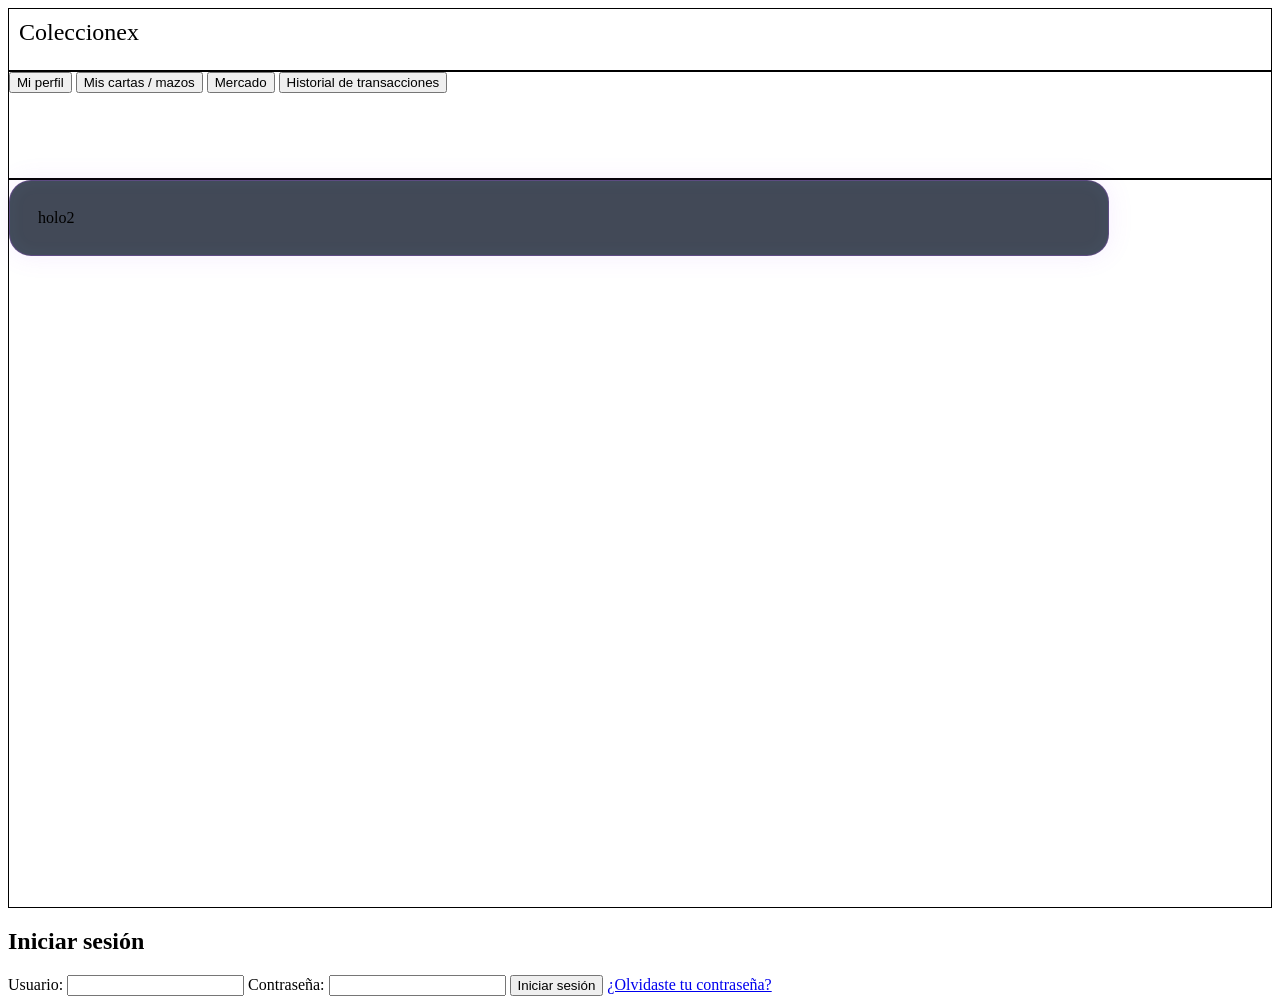
==== index.html @ 81f4fc61 "imagen xd" ====
<!DOCTYPE html>
<html lang="en">
<head>
    <meta charset="UTF-8">
    <meta name="viewport" content="width=device-width, initial-scale=1.0">
    <title>Coleccionex</title>
    <link rel="stylesheet" href="css/Estilos.css">
    
</head>
<body>
    <div id="contenedor-padre">
        <div id="encabezado">Coleccionex</div>
        <div id="panel-menu">
            <nav class="menu">

                    <button class="nav-btn" data-target="perfil"> Mi perfil  
                    </button>

                
                    <button class="nav-btn" data-target="cartas"> Mis cartas / mazos 
                    </button>
               
                    <button class="nav-btn" data-target="mercado"> Mercado
                    </button>

                
                    <button class="nav-btn" data-target="historial-transacciones"> Historial de transacciones  
                    </button>
             
                

            </nav>
           
                
        </div>
        <div id="cuerpo">
            <section id="perfil" class="seccion">
                hola
                </section>

                <section id="cartas" class="seccion"> 
                holo 1
                </section>

                <section id="mercado" class="seccion activa">
                    holo2
                </section>

                <section id="historial-transacciones" class="seccion">
                    holo3
                </section>
        </div>
    
    </div>
    <div id="overlay">
<div class="login">
    <h2>Iniciar sesión</h2>
    <form action="#">
        <label for="usuario">Usuario:</label>
        <input type="text" id="usuario" name="usuario" required>
        <label for="contrasena">Contraseña:</label>
        <input type="password" id="contrasena" name="contrasena" required>
        <button type="submit">Iniciar sesión</button>
        <a href="#" id="cerrar-overlay">¿Olvidaste tu contraseña?</a>
    </form>
</div>
    </div>

    <script src="java/funciones.js"></script>
</body>
</html>
---- css/Estilos.css ----
:root {

    --libre: flex;

}
*{
    box-sizing: border-box;
}


#contenedor-padre{
    display: var(--libre);
    flex-direction: column;
    height: 100vh;
    width: 100%

}

#encabezado{
    flex-wrap: wrap;
    width: 100%;
    border:1px solid;
    height: 7%;
    padding: 10px;
    font-size:x-large;
}
#panel-menu{
    
    border: 1px solid;
    height: 12%;
    width: 100%;
}
#cuerpo{
    border: 1px solid;
    height: 81%;
    width: 100%;
}

.seccion {
    display: none;
    position: relative;
    z-index: 1;
    max-width: 1100px;
    padding: 28px;
    border-radius: 22px;
    background: rgba(13,22,40,.78);
    border: 1px solid rgba(168,85,247,.28);
    box-shadow:
        0 0 26px rgba(168,85,247,.10),
        inset 0 0 18px rgba(122,215,255,.05);
    animation: fade .25s ease;
}

.seccion.activa {
    display: block;
}
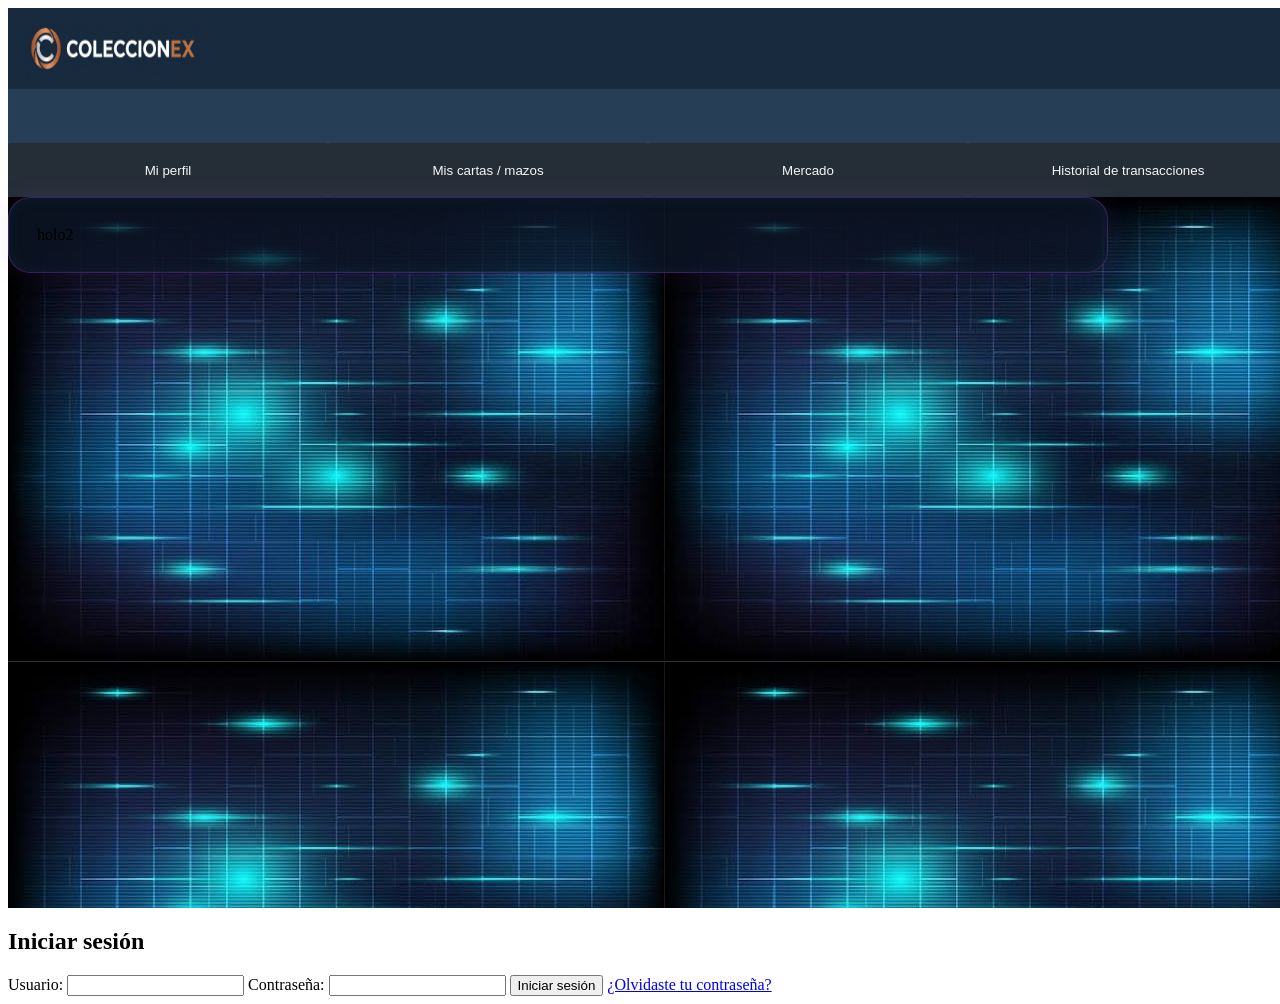
==== commit cc79e0d9: "Cambios en diseño CSS, tamaño y etc." ====
--- a/index.html
+++ b/index.html
@@ -9,7 +9,9 @@
 </head>
 <body>
     <div id="contenedor-padre">
-        <div id="encabezado">Coleccionex</div>
+        <div id="encabezado">
+            <img src="imagenes/imagen_logo.jpg">
+        </div>
         <div id="panel-menu">
             <nav class="menu">
 
--- a/css/Estilos.css
+++ b/css/Estilos.css
@@ -12,28 +12,38 @@
     display: var(--libre);
     flex-direction: column;
     height: 100vh;
-    width: 100%
+    width: 100vw;
+    
 
 }
 
 #encabezado{
     flex-wrap: wrap;
     width: 100%;
-    border:1px solid;
-    height: 7%;
+   
+    height: 9%;
     padding: 10px;
     font-size:x-large;
+    background-color: rgb(24,42,62);
+}
+#encabezado img {
+    width: 15%;
+    height: 100%;
 }
 #panel-menu{
     
-    border: 1px solid;
+    
     height: 12%;
     width: 100%;
+    background-color: rgb(38, 62, 86);
+    justify-content: flex-end;
+
 }
 #cuerpo{
-    border: 1px solid;
-    height: 81%;
+    
+    height: 79%;
     width: 100%;
+    background-image: url(../imagenes/imagen-fondo-seccionCUERPO.jpg);
 }
 
 .seccion {
@@ -53,4 +63,18 @@
 
 .seccion.activa {
     display: block;
+}
+.menu{
+    display: flex;
+    align-items: flex-end;
+    height: 100%;
+}
+.nav-btn{
+    background-color: rgb(37, 46, 55);
+    border: 1px;
+    border-radius: 2.5px;
+    width: 100%;
+    height: 50%;
+    color: whitesmoke;
+    
 }
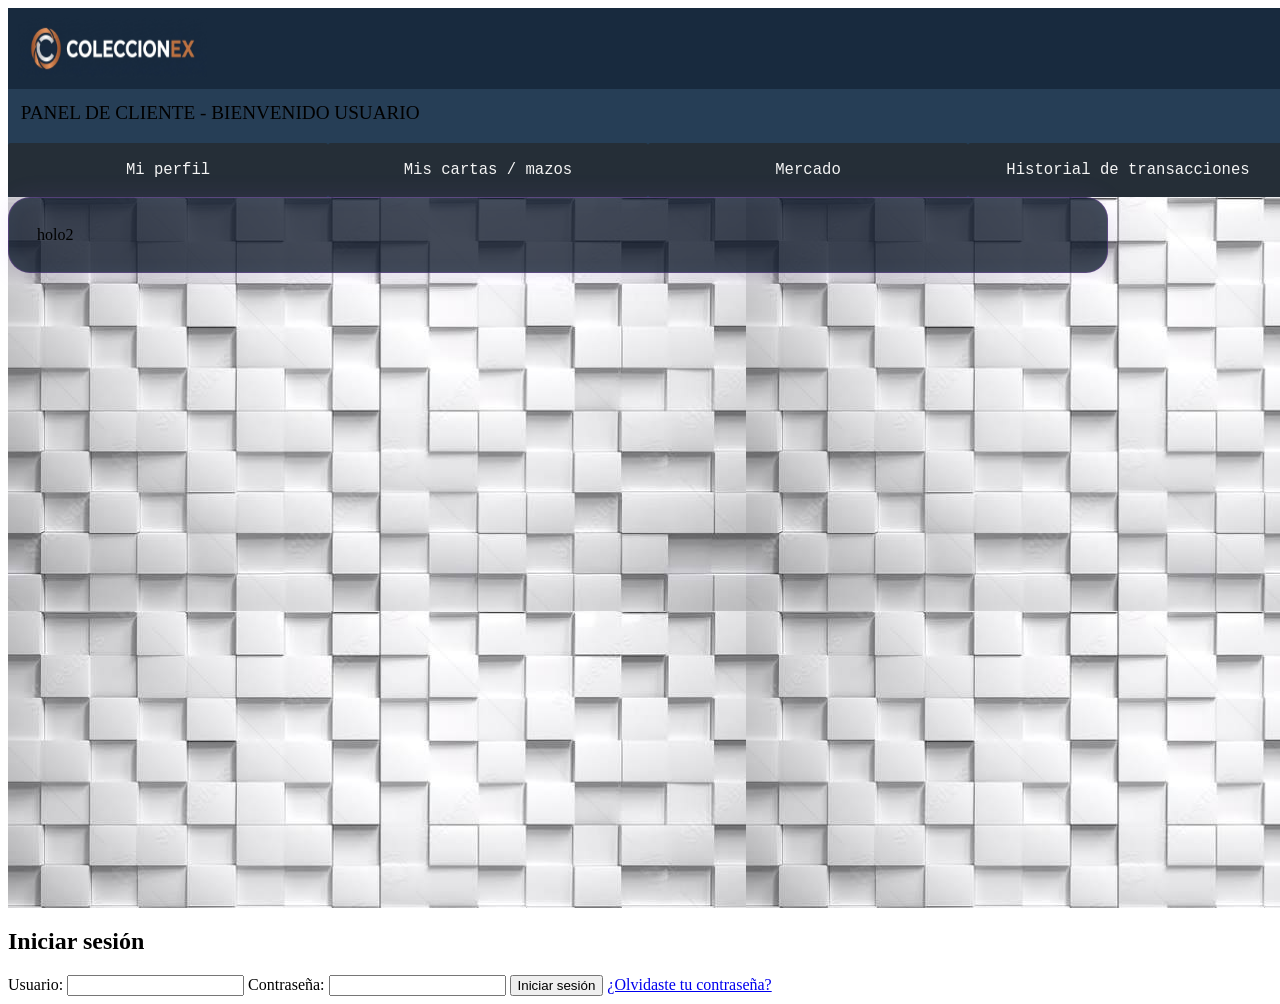
==== commit 7b401eee: "Cambios CSS, correccion de botones, fuente, tamaños" ====
--- a/index.html
+++ b/index.html
@@ -13,7 +13,10 @@
             <img src="imagenes/imagen_logo.jpg">
         </div>
         <div id="panel-menu">
-            <nav class="menu">
+            <div id="texto-panel">
+                PANEL DE CLIENTE - BIENVENIDO USUARIO
+            </div>
+            <nav id="menu">
 
                     <button class="nav-btn" data-target="perfil"> Mi perfil  
                     </button>
--- a/css/Estilos.css
+++ b/css/Estilos.css
@@ -36,14 +36,14 @@
     height: 12%;
     width: 100%;
     background-color: rgb(38, 62, 86);
-    justify-content: flex-end;
+  
 
 }
 #cuerpo{
     
     height: 79%;
     width: 100%;
-    background-image: url(../imagenes/imagen-fondo-seccionCUERPO.jpg);
+    background-image: url(../imagenes/imagen-fondo-seccionCUERPO2.jpg);
 }
 
 .seccion {
@@ -64,17 +64,35 @@
 .seccion.activa {
     display: block;
 }
-.menu{
+#menu{
     display: flex;
     align-items: flex-end;
-    height: 100%;
+    height: 50%;
 }
 .nav-btn{
     background-color: rgb(37, 46, 55);
     border: 1px;
     border-radius: 2.5px;
-    width: 100%;
+    width: 25%;
+    height: 100%;
+    color: whitesmoke;
+    font-size: larger;
+    font-family:monospace;
+    
+}
+.nav-btn:hover{
+  color: orange;
+  text-shadow: 50px 50px 50px orange;
+  transition: all 0.3s ease;
+}
+.nav-btn:focus{
+  color: orange;
+  text-shadow: 0 0 50px orange;
+  transition: all 0.3s ease;
+}
+
+#texto-panel{
     height: 50%;
-    color: whitesmoke;
-    
-}+    font-size:larger;
+    padding: 1%;
+}
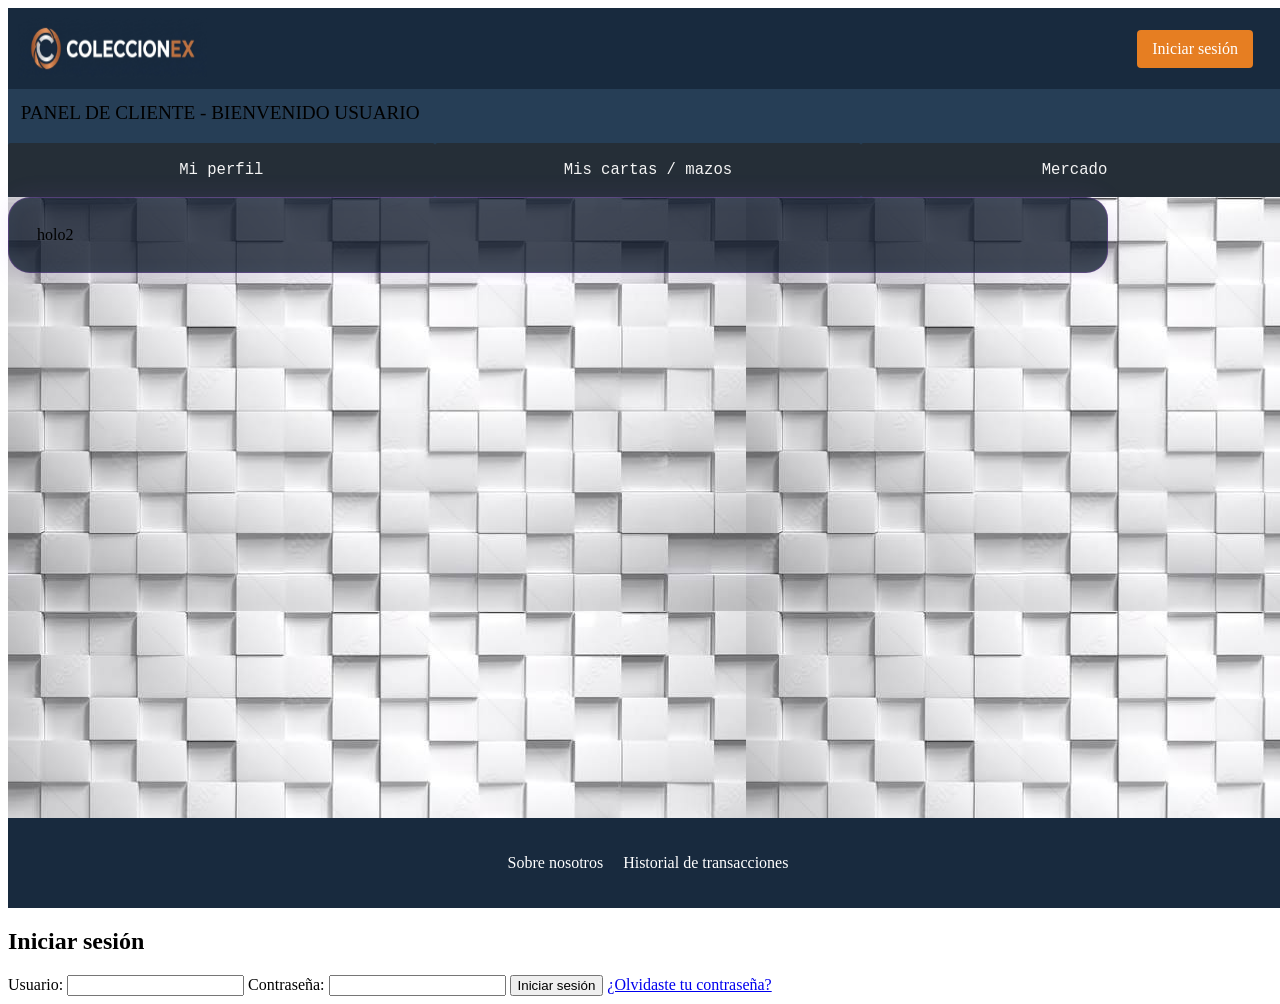
==== commit d32d4c1b: "4 paginas realizadas" ====
--- a/index.html
+++ b/index.html
@@ -1,5 +1,5 @@
 <!DOCTYPE html>
-<html lang="en">
+<html lang="es">
 <head>
     <meta charset="UTF-8">
     <meta name="viewport" content="width=device-width, initial-scale=1.0">
@@ -11,6 +11,7 @@
     <div id="contenedor-padre">
         <div id="encabezado">
             <img src="imagenes/imagen_logo.jpg">
+            <a class="acceso-usuario" href="paginas/sesion.html">Iniciar sesión</a>
         </div>
         <div id="panel-menu">
             <div id="texto-panel">
@@ -29,11 +30,6 @@
                     </button>
 
                 
-                    <button class="nav-btn" data-target="historial-transacciones"> Historial de transacciones  
-                    </button>
-             
-                
-
             </nav>
            
                 
@@ -51,11 +47,11 @@
                     holo2
                 </section>
 
-                <section id="historial-transacciones" class="seccion">
-                    holo3
-                </section>
         </div>
-    
+        <footer id="pie">
+            <a href="paginas/sobre-nosotros.html">Sobre nosotros</a>
+            <a href="paginas/historial.html">Historial de transacciones</a>
+        </footer>
     </div>
     <div id="overlay">
 <div class="login">
--- a/css/Estilos.css
+++ b/css/Estilos.css
@@ -18,6 +18,9 @@
 }
 
 #encabezado{
+    display: flex;
+    align-items: center;
+    justify-content: space-between;
     flex-wrap: wrap;
     width: 100%;
    
@@ -30,6 +33,18 @@
     width: 15%;
     height: 100%;
 }
+.acceso-usuario {
+    margin-right: 25px;
+    padding: 10px 15px;
+    border-radius: 4px;
+    background-color: rgb(230, 126, 34);
+    color: white;
+    text-decoration: none;
+    font-size: medium;
+}
+.acceso-usuario:hover {
+    background-color: rgb(194, 92, 18);
+}
 #panel-menu{
     
     
@@ -41,9 +56,27 @@
 }
 #cuerpo{
     
-    height: 79%;
+    height: 69%;
     width: 100%;
     background-image: url(../imagenes/imagen-fondo-seccionCUERPO2.jpg);
+}
+
+#pie {
+    display: flex;
+    justify-content: center;
+    align-items: center;
+    height: 10%;
+    background-color: rgb(24, 42, 62);
+}
+
+#pie a {
+    margin: 0 10px;
+    color: white;
+    text-decoration: none;
+}
+
+#pie a:hover {
+    color: orange;
 }
 
 .seccion {
@@ -73,7 +106,7 @@
     background-color: rgb(37, 46, 55);
     border: 1px;
     border-radius: 2.5px;
-    width: 25%;
+    width: 33.33%;
     height: 100%;
     color: whitesmoke;
     font-size: larger;
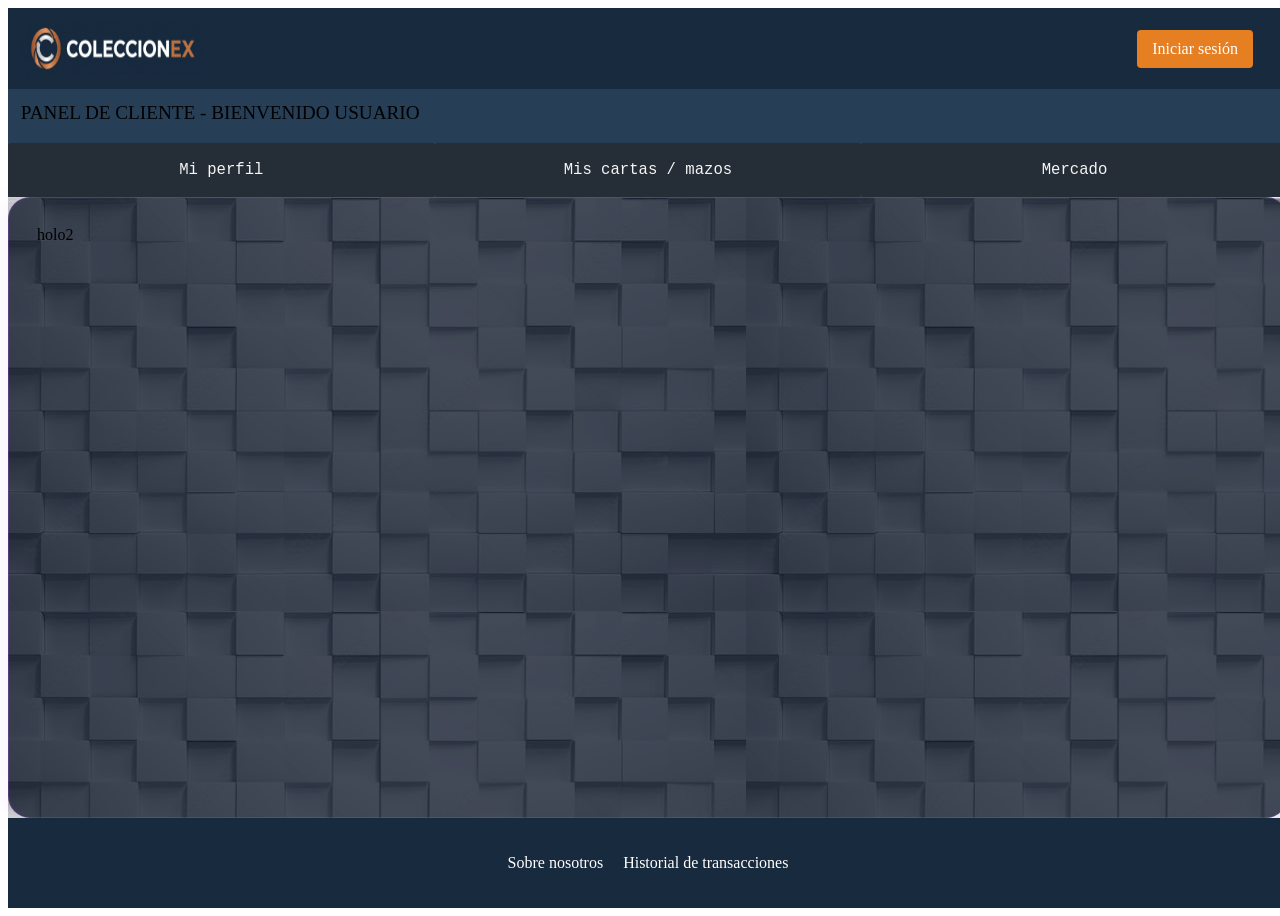
==== commit 03a11644: "Correcciones del ancho y alto de la seccion cuerpo" ====
--- a/index.html
+++ b/index.html
@@ -40,7 +40,24 @@
                 </section>
 
                 <section id="cartas" class="seccion"> 
-                holo 1
+                    <div id="estilos-cartas">
+                        <div id="mazos"><!-- 1 lateral izquierda, ocupa todo el largo del cuerpo pero menos de la mitad del ancho del cuerpo-->
+                            <div id="texto-titulo">MIS MAZOS</div>
+                            <div class="coleccion-mazos">
+                                <img src="../imagenes/Imagen coleccion cartas ejemplo.png">Mazo principal - Blue-Eyes
+                                
+                            </div>
+                        </div> 
+                        <div id="detalles-mazo">
+                            hola
+                        </div>
+                        <div id="historial-cartas">
+                            hi
+                        </div>
+                        <div id="cartas-sin-mazo">
+                            hello
+                        </div>
+                    </div>
                 </section>
 
                 <section id="mercado" class="seccion activa">
@@ -53,20 +70,9 @@
             <a href="paginas/historial.html">Historial de transacciones</a>
         </footer>
     </div>
-    <div id="overlay">
-<div class="login">
-    <h2>Iniciar sesión</h2>
-    <form action="#">
-        <label for="usuario">Usuario:</label>
-        <input type="text" id="usuario" name="usuario" required>
-        <label for="contrasena">Contraseña:</label>
-        <input type="password" id="contrasena" name="contrasena" required>
-        <button type="submit">Iniciar sesión</button>
-        <a href="#" id="cerrar-overlay">¿Olvidaste tu contraseña?</a>
-    </form>
-</div>
-    </div>
+   
 
     <script src="java/funciones.js"></script>
 </body>
-</html>+</html>
+ 
--- a/css/Estilos.css
+++ b/css/Estilos.css
@@ -17,7 +17,7 @@
 
 }
 
-#encabezado{
+#encabezado{ /* SUB DIV hijo 1*/
     display: flex;
     align-items: center;
     justify-content: space-between;
@@ -45,7 +45,7 @@
 .acceso-usuario:hover {
     background-color: rgb(194, 92, 18);
 }
-#panel-menu{
+#panel-menu{/* SUB DIV hijo 2*/ 
     
     
     height: 12%;
@@ -54,7 +54,7 @@
   
 
 }
-#cuerpo{
+#cuerpo{ /* SUB DIV hijo 3*/
     
     height: 69%;
     width: 100%;
@@ -81,17 +81,15 @@
 
 .seccion {
     display: none;
-    position: relative;
-    z-index: 1;
-    max-width: 1100px;
     padding: 28px;
     border-radius: 22px;
     background: rgba(13,22,40,.78);
     border: 1px solid rgba(168,85,247,.28);
     box-shadow:
-        0 0 26px rgba(168,85,247,.10),
-        inset 0 0 18px rgba(122,215,255,.05);
+        0 0 26px rgba(168,85,247,.10);
     animation: fade .25s ease;
+    width: 100%;
+    height: 100%;
 }
 
 .seccion.activa {
@@ -111,17 +109,34 @@
     color: whitesmoke;
     font-size: larger;
     font-family:monospace;
+    position:relative;
+    transition: all 0.3s ease;
     
 }
 .nav-btn:hover{
   color: orange;
-  text-shadow: 50px 50px 50px orange;
-  transition: all 0.3s ease;
+  text-shadow: 0 0 10px orange;
+ 
 }
 .nav-btn:focus{
   color: orange;
-  text-shadow: 0 0 50px orange;
-  transition: all 0.3s ease;
+  text-shadow: 0 0 10px orange;
+  
+}
+.nav-btn::after {
+    content: "";                  /* crea la línea */
+    position: absolute;           /* permite posicionarla */
+    bottom: 0;                    /* la pone abajo */
+    left: 50%;                    /* empieza en el centro */
+    width: 0;                     /* empieza sin ancho */
+    height: 5px;                  /* grosor */
+    background-color: orange;     /* color */
+    transition: all 0.3s ease;    /* hace suave el cambio */
+}
+
+.nav-btn:hover::after {
+    left: 0;
+    width: 100%;
 }
 
 #texto-panel{
@@ -129,3 +144,82 @@
     font-size:larger;
     padding: 1%;
 }
+
+
+
+/* Seccion Mis cartas / mazos CSS */
+#estilos-cartas{
+    height: 100%;
+    width: 100%;
+    display: grid;
+
+
+
+    grid-template-columns: 25% 60% 15%;
+
+    grid-template-rows: 33% 34% 33%;
+    gap: 10px;
+
+    
+
+    
+}
+#mazos{
+    border: 1px ;
+    border-radius: 5px;
+    grid-row: 1/4;  /* EL GRID, CUENTA LAS LINEAS HORIZONTALES O VERTICALES, en este caso habrian 5 lineas en total*/
+    grid-column: 1/2;
+    background-color: rgb(220, 220, 220);
+    overflow-y: auto; /* esto permite desplazamiento vertical si supera el limite de la caja que esta fija / Scroll interno*/
+    
+}
+
+#detalles-mazo{
+    border: 1px ;
+    grid-column: 2/4;
+    grid-row: 1/2;
+    background-color: rgb(220, 220, 220);
+    border-radius: 5px;
+}
+#historial-cartas{
+    border: 1px ;
+    grid-column: 2/3;
+    grid-row: 2/4;
+    background-color: rgb(220, 220, 220);
+    border-radius: 5px;
+    
+}
+#cartas-sin-mazo{
+    border: 1px ;
+    border-radius: 5px;
+    grid-column: 3/4;
+    grid-row: 2/4;
+    background-color: rgb(220, 220, 220);
+   
+  
+}
+
+.coleccion-mazos{
+    border: 1px solid;
+    border-radius: 5px;
+    margin: 3%;
+    padding: 10px;
+    text-align: center;
+
+    display: flex;
+    flex-direction: row;
+    align-items: center;
+
+}
+#texto-titulo{
+    border-bottom: 1px;
+    border-top-left-radius: 4px;
+    border-top-right-radius: 4px;
+    background-color: rgb(38, 62, 86);
+    padding: 10px;
+    color: whitesmoke;
+    font-family:monospace;
+    font-size: larger;
+}
+
+/* FIN seccion CSS Mis cartas / mazos*/
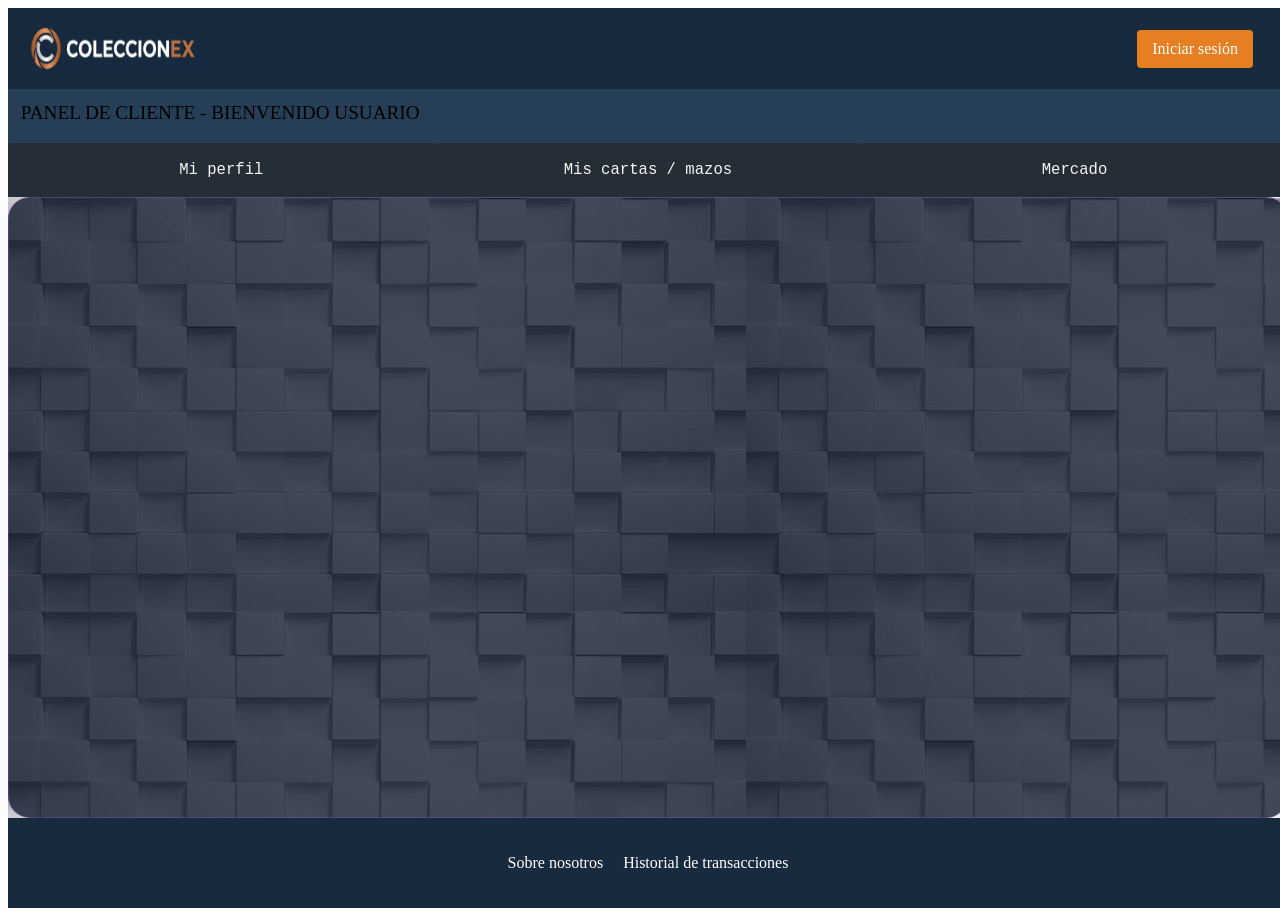
==== commit d8817ea5: "Coreccion de seccion Mis cartas / Mazos" ====
--- a/index.html
+++ b/index.html
@@ -42,26 +42,42 @@
                 <section id="cartas" class="seccion"> 
                     <div id="estilos-cartas">
                         <div id="mazos"><!-- 1 lateral izquierda, ocupa todo el largo del cuerpo pero menos de la mitad del ancho del cuerpo-->
-                            <div id="texto-titulo">MIS MAZOS</div>
+                            <div class="texto-titulo">MIS MAZOS</div>
                             <div class="coleccion-mazos">
                                 <img src="../imagenes/Imagen coleccion cartas ejemplo.png">Mazo principal - Blue-Eyes
                                 
                             </div>
+                            <div class="coleccion-mazos">
+                                <img src="../imagenes/Imagen coleccion cartas ejemplo.png">Mazo principal - Blue-Eyes
+                                
+                            </div>
+                            <div class="coleccion-mazos">
+                                <img src="../imagenes/Imagen coleccion cartas ejemplo.png">Mazo principal - Blue-Eyes
+                                
+                            </div>
+                            
                         </div> 
                         <div id="detalles-mazo">
-                            hola
+                            <div class="texto-titulo">DETALLES DEL MAZO</div>
+                            <div class="details">
+                                <img src="imagenes/imagen-seleccionando-mazo3.png"> 
+                                Selecciona un mazo para ver su contenido 
+                            </div>
+                            
                         </div>
                         <div id="historial-cartas">
-                            hi
+                            <div class="texto-titulo">TOTAL: ?/? CARTAS</div>
+                            
                         </div>
                         <div id="cartas-sin-mazo">
-                            hello
+                            <div class="texto-titulo">CARTAS SIN MAZOS</div>
+                            
                         </div>
                     </div>
                 </section>
 
                 <section id="mercado" class="seccion activa">
-                    holo2
+                    
                 </section>
 
         </div>
--- a/css/Estilos.css
+++ b/css/Estilos.css
@@ -90,6 +90,7 @@
     animation: fade .25s ease;
     width: 100%;
     height: 100%;
+    
 }
 
 .seccion.activa {
@@ -155,9 +156,8 @@
 
 
 
-    grid-template-columns: 25% 60% 15%;
-
-    grid-template-rows: 33% 34% 33%;
+    grid-template-columns: 5fr 12fr 3fr; /* se divide en 20 partes. Entonces el primer valor representa el 25%,segundo valor representa el 60% y el tercero el 15%*/ 
+    grid-template-rows: 1fr 1fr 1fr;
     gap: 10px;
 
     
@@ -169,8 +169,8 @@
     border-radius: 5px;
     grid-row: 1/4;  /* EL GRID, CUENTA LAS LINEAS HORIZONTALES O VERTICALES, en este caso habrian 5 lineas en total*/
     grid-column: 1/2;
-    background-color: rgb(220, 220, 220);
-    overflow-y: auto; /* esto permite desplazamiento vertical si supera el limite de la caja que esta fija / Scroll interno*/
+    background-color: #F3F3F3;
+    overflow-y: auto; /* esto permite desplazamiento vertical si supera el limite de la caja que esta fija / Scroll*/
     
 }
 
@@ -178,14 +178,15 @@
     border: 1px ;
     grid-column: 2/4;
     grid-row: 1/2;
-    background-color: rgb(220, 220, 220);
-    border-radius: 5px;
+    background-color: #F3F3F3;
+    border-radius: 5px;
+    
 }
 #historial-cartas{
     border: 1px ;
     grid-column: 2/3;
     grid-row: 2/4;
-    background-color: rgb(220, 220, 220);
+    background-color: #F3F3F3;
     border-radius: 5px;
     
 }
@@ -194,7 +195,7 @@
     border-radius: 5px;
     grid-column: 3/4;
     grid-row: 2/4;
-    background-color: rgb(220, 220, 220);
+    background-color: #F3F3F3;
    
   
 }
@@ -211,15 +212,21 @@
     align-items: center;
 
 }
-#texto-titulo{
+.texto-titulo{
     border-bottom: 1px;
     border-top-left-radius: 4px;
     border-top-right-radius: 4px;
     background-color: rgb(38, 62, 86);
-    padding: 10px;
+    padding: 2.5px;
     color: whitesmoke;
     font-family:monospace;
     font-size: larger;
+    text-align: center;
+}
+
+.details img{
+    width: 50px;
+    height: 50px;
 }
 
 /* FIN seccion CSS Mis cartas / mazos*/
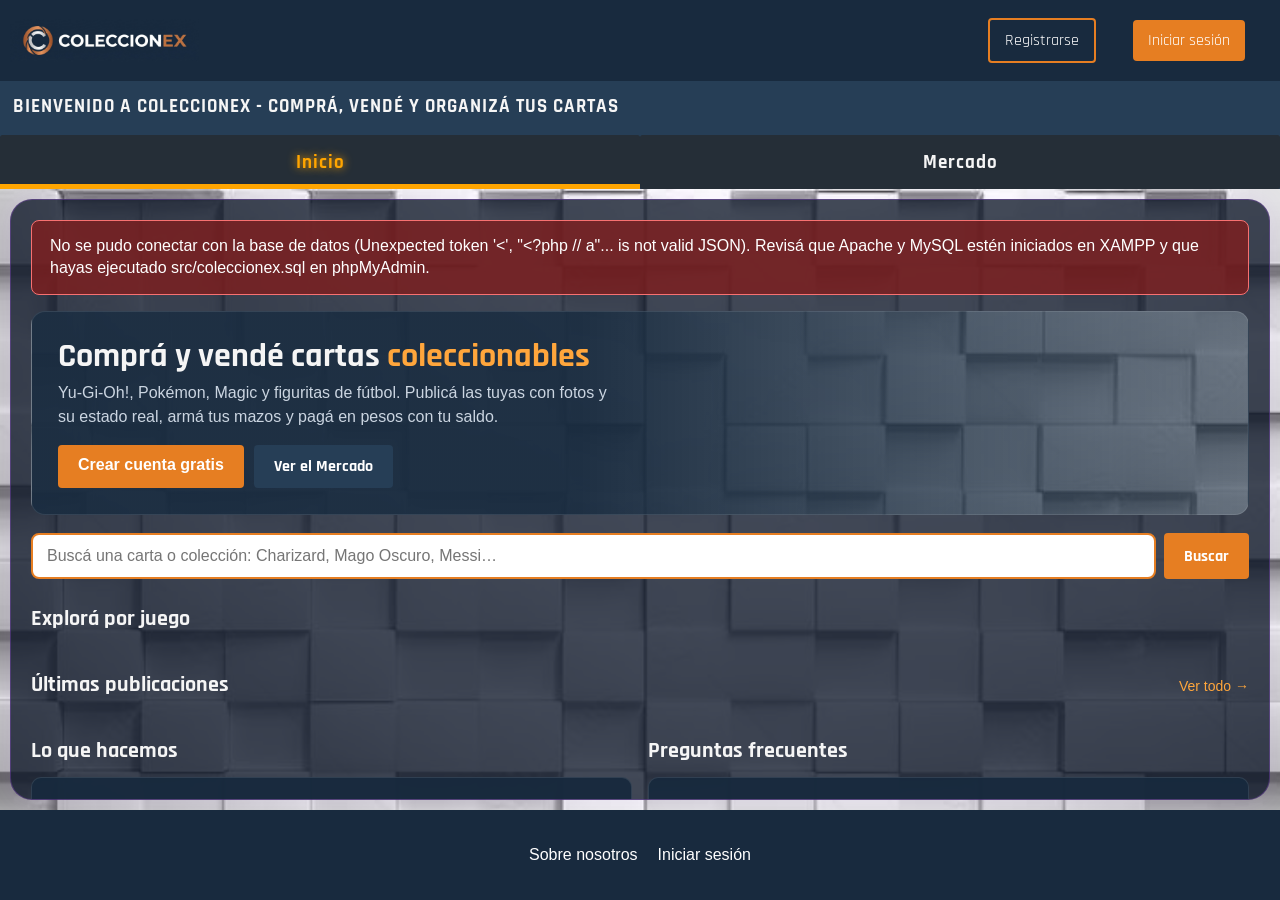
==== commit 31fc78c3: "base de datos, mercado en pesos y nuevas vistas" ====
--- a/index.html
+++ b/index.html
@@ -4,91 +4,453 @@
     <meta charset="UTF-8">
     <meta name="viewport" content="width=device-width, initial-scale=1.0">
     <title>Coleccionex</title>
+    <!-- Tipografia unica de la pagina (titulos) -->
+    <link rel="preconnect" href="https://fonts.googleapis.com">
+    <link href="https://fonts.googleapis.com/css2?family=Rajdhani:wght@500;700&display=swap" rel="stylesheet">
     <link rel="stylesheet" href="css/Estilos.css">
-    
+
 </head>
-<body>
+<!-- La clase del body cambia a "cliente" o "visitante" segun haya sesion (lo hace app.js) -->
+<body class="visitante">
     <div id="contenedor-padre">
         <div id="encabezado">
-            <img src="imagenes/imagen_logo.jpg">
-            <a class="acceso-usuario" href="paginas/sesion.html">Iniciar sesión</a>
+            <img src="imagenes/imagen_logo.jpg" alt="Logo de Coleccionex">
+            <div class="encabezado-derecha">
+                <!-- Visitante -->
+                <a class="acceso-usuario acceso-secundario solo-visitante" href="paginas/registro.html">Registrarse</a>
+                <a class="acceso-usuario solo-visitante" href="paginas/sesion.html">Iniciar sesión</a>
+                <!-- Cliente: saldo en pesos (al tocarlo lleva a cargar saldo) -->
+                <button type="button" class="chip-saldo solo-cliente" id="btn-saldo" title="Cargar saldo">
+                    <small>Tu saldo</small>
+                    <strong id="saldo">$ 0,00</strong>
+                </button>
+                <button type="button" class="acceso-usuario solo-cliente" id="btn-salir">Cerrar sesión</button>
+            </div>
         </div>
         <div id="panel-menu">
             <div id="texto-panel">
-                PANEL DE CLIENTE - BIENVENIDO USUARIO
+                <span class="solo-cliente">PANEL DE CLIENTE - BIENVENIDO <span id="saludo">USUARIO</span></span>
+                <span class="solo-visitante">BIENVENIDO A COLECCIONEX - COMPRÁ, VENDÉ Y ORGANIZÁ TUS CARTAS</span>
             </div>
             <nav id="menu">
-
-                    <button class="nav-btn" data-target="perfil"> Mi perfil  
+                    <button class="nav-btn activo" data-target="inicio"> Inicio
                     </button>
 
-                
-                    <button class="nav-btn" data-target="cartas"> Mis cartas / mazos 
+                    <button class="nav-btn solo-cliente" data-target="perfil"> Mi perfil
                     </button>
-               
+
+                    <button class="nav-btn solo-cliente" data-target="cartas"> Mis cartas / mazos
+                    </button>
+
                     <button class="nav-btn" data-target="mercado"> Mercado
                     </button>
 
-                
+                    <button class="nav-btn solo-cliente" data-target="historial"> Historial
+                    </button>
             </nav>
-           
-                
         </div>
         <div id="cuerpo">
+
+            <!-- ================= INICIO ================= -->
+            <section id="inicio" class="seccion activa">
+                <!-- Aviso si no se puede hablar con PHP (por ejemplo, si se abrio con doble clic) -->
+                <div class="aviso-error" id="aviso-conexion" hidden></div>
+
+                <!-- Aviso para completar el perfil antes de comprar -->
+                <div class="aviso" id="aviso-perfil" hidden>
+                    <span>Completá tu <strong>nombre y teléfono</strong> en Mi perfil para poder comprar y cargar saldo.</span>
+                    <button type="button" class="boton" data-ir="perfil">Completar perfil</button>
+                </div>
+
+                <!-- Portada: visitante -->
+                <div class="portada solo-visitante">
+                    <div>
+                        <h2>Comprá y vendé cartas <span>coleccionables</span></h2>
+                        <p>Yu-Gi-Oh!, Pokémon, Magic y figuritas de fútbol. Publicá las tuyas con fotos y su estado real,
+                            armá tus mazos y pagá en pesos con tu saldo.</p>
+                        <div class="botones-portada">
+                            <a class="boton boton-grande" href="paginas/registro.html">Crear cuenta gratis</a>
+                            <button type="button" class="boton boton-grande boton-secundario" data-ir="mercado">Ver el Mercado</button>
+                        </div>
+                    </div>
+                </div>
+
+                <!-- Portada: cliente -->
+                <div class="portada solo-cliente">
+                    <div>
+                        <h2 id="titulo-bienvenida">¡Hola!</h2>
+                        <p id="resumen-bienvenida">Cargando…</p>
+                    </div>
+                    <div class="saldo-grande">
+                        <small>Saldo disponible</small>
+                        <strong id="saldo-inicio">$ 0,00</strong>
+                    </div>
+                </div>
+
+                <!-- Buscador: lleva al Mercado con lo que se escribió -->
+                <form class="buscador" id="buscador-inicio">
+                    <input type="search" name="q" placeholder="Buscá una carta o colección: Charizard, Mago Oscuro, Messi…">
+                    <button type="submit" class="boton boton-grande">Buscar</button>
+                </form>
+
+                <!-- Accesos rapidos (solo cliente) -->
+                <div class="solo-cliente">
+                    <h3 class="subtitulo-caja">¿Qué querés hacer?</h3>
+                    <div class="accesos">
+                        <button type="button" class="acceso btn-publicar">
+                            <span class="icono-acceso">+</span>
+                            <strong>Publicar carta</strong>
+                            <span>Subí una foto y ponela a la venta</span>
+                        </button>
+                        <button type="button" class="acceso" data-ir="mercado">
+                            <span class="icono-acceso">$</span>
+                            <strong>Comprar</strong>
+                            <span>Buscá en el Mercado</span>
+                        </button>
+                        <button type="button" class="acceso" id="acceso-saldo">
+                            <span class="icono-acceso">↑</span>
+                            <strong>Cargar saldo</strong>
+                            <span>Mercado Pago, Ualá o Naranja X</span>
+                        </button>
+                        <button type="button" class="acceso" data-ir="cartas">
+                            <span class="icono-acceso">▦</span>
+                            <strong>Mis mazos</strong>
+                            <span>Organizá tu inventario</span>
+                        </button>
+                    </div>
+                </div>
+
+                <h3 class="subtitulo-caja">Explorá por juego</h3>
+                <div class="juegos" id="lista-juegos"></div>
+
+                <h3 class="subtitulo-caja">Últimas publicaciones <button type="button" class="enlace boton-texto" data-ir="mercado">Ver todo →</button></h3>
+                <div class="box" id="lista-ultimas"></div>
+
+                <div class="dos-columnas">
+                    <div>
+                        <h3 class="subtitulo-caja">Lo que hacemos</h3>
+                        <div class="caja-oscura">
+                            <ul class="lista-ventajas">
+                                <li>Cada publicación tiene foto, estado, año, colección, medidas y peso.</li>
+                                <li>Pagás con tu saldo en pesos: lo cargás con la billetera que uses.</li>
+                                <li>El vendedor recibe el pago al instante (menos 5% de comisión).</li>
+                                <li>Si algo no coincide con lo publicado, podés reportar al vendedor.</li>
+                                <li>Todas tus compras y ventas quedan en tu historial.</li>
+                            </ul>
+                        </div>
+                    </div>
+                    <div>
+                        <h3 class="subtitulo-caja">Preguntas frecuentes</h3>
+                        <div class="caja-oscura faq">
+                            <details>
+                                <summary>¿Cómo vendo una carta?</summary>
+                                <p>Creá tu cuenta, tocá "Publicar carta", subí una foto y completá estado, año, colección, medidas, peso y precio.</p>
+                            </details>
+                            <details>
+                                <summary>¿Cómo pago?</summary>
+                                <p>Con el saldo de tu cuenta. Lo cargás desde Mi perfil con Mercado Pago, Ualá o Naranja X.</p>
+                            </details>
+                            <details>
+                                <summary>¿Qué significa cada estado?</summary>
+                                <p>Nuevo: sin uso. Casi nuevo: impecable, quizás sacada del sobre. Muy bueno y Bueno: detalles mínimos o leves.
+                                    Usado: marcas de juego visibles. Dañado: dobleces o roturas.</p>
+                            </details>
+                            <details>
+                                <summary>¿Qué pasa si la carta no está como decía?</summary>
+                                <p>Desde el detalle de la carta podés reportar al vendedor. Un administrador revisa el caso y puede suspender la cuenta.</p>
+                            </details>
+                        </div>
+                    </div>
+                </div>
+            </section>
+
+            <!-- ================= MI PERFIL ================= -->
             <section id="perfil" class="seccion">
-                hola
-                </section>
-
-                <section id="cartas" class="seccion"> 
+                <div class="perfil-grilla">
+                    <div class="perfil-columna">
+                        <div class="caja-oscura">
+                            <div class="perfil-cabecera">
+                                <div class="avatar" id="perfil-avatar">?</div>
+                                <div>
+                                    <h2 id="perfil-nombre">Mi perfil</h2>
+                                    <p class="pista" id="perfil-usuario"></p>
+                                    <p class="perfil-descripcion" id="perfil-descripcion"></p>
+                                </div>
+                                <button type="button" class="boton boton-secundario" id="btn-editar-perfil">Editar perfil</button>
+                            </div>
+                            <div class="perfil-datos">
+                                <div class="dato"><strong id="dato-cartas">0</strong>cartas en inventario</div>
+                                <div class="dato"><strong id="dato-venta">0</strong>publicadas</div>
+                                <div class="dato"><strong id="dato-ventas">0</strong>ventas realizadas</div>
+                                <div class="dato"><strong id="dato-compras">0</strong>compras</div>
+                            </div>
+
+                            <!-- Editar perfil (se muestra al tocar "Editar perfil") -->
+                            <form class="form-perfil" id="form-perfil" hidden>
+                                <div class="grilla-campos">
+                                    <label class="campo"><span>Nombre <span class="obligatorio">*</span></span>
+                                        <input type="text" name="nombre" maxlength="80" required autocomplete="given-name"></label>
+                                    <label class="campo"><span>Apellido (opcional)</span>
+                                        <input type="text" name="apellido" maxlength="80" autocomplete="family-name"></label>
+                                    <label class="campo"><span>Teléfono <span class="obligatorio">*</span></span>
+                                        <input type="tel" name="telefono" maxlength="30" required placeholder="299 400-1122" autocomplete="tel"></label>
+                                    <label class="campo"><span>Correo <span class="obligatorio">*</span></span>
+                                        <input type="email" name="correo" required autocomplete="email"></label>
+                                    <label class="campo ancho-total"><span>Sobre mí (opcional)</span>
+                                        <textarea name="descripcion" maxlength="300" placeholder="Contá qué coleccionás…"></textarea></label>
+                                </div>
+                                <div class="acciones-form">
+                                    <button type="submit" class="boton boton-grande">Guardar cambios</button>
+                                    <button type="button" class="boton boton-grande boton-secundario" id="btn-cancelar-perfil">Cancelar</button>
+                                </div>
+                                <p class="mensaje" id="mensaje-perfil"></p>
+                            </form>
+                        </div>
+
+                        <div class="caja-oscura">
+                            <h3 class="subtitulo-caja" style="margin-top:0">Últimas actividades
+                                <button type="button" class="enlace boton-texto" data-ir="historial">Ver todo →</button></h3>
+                            <ul class="lista-movimientos" id="lista-actividades"></ul>
+                        </div>
+                    </div>
+
+                    <!-- Cargar saldo -->
+                    <div class="caja-oscura" id="caja-saldo">
+                        <h3 class="subtitulo-caja" style="margin-top:0">Cargar saldo</h3>
+                        <p class="pista">Saldo actual</p>
+                        <div class="precio-grande" id="saldo-perfil">$ 0,00</div>
+                        <form id="form-saldo">
+                            <p class="pista">Método de pago</p>
+                            <div class="metodos">
+                                <label class="metodo"><input type="radio" name="metodo" value="Mercado Pago" checked><span>Mercado Pago</span></label>
+                                <label class="metodo"><input type="radio" name="metodo" value="Ualá"><span>Ualá</span></label>
+                                <label class="metodo"><input type="radio" name="metodo" value="Naranja X"><span>Naranja X</span></label>
+                            </div>
+                            <label class="campo"><span>Monto en pesos</span>
+                                <input type="number" name="monto" min="500" max="1000000" step="0.01" placeholder="Mínimo $ 500" required></label>
+                            <div class="montos-rapidos" id="montos-rapidos">
+                                <button type="button" data-monto="5000">$ 5.000</button>
+                                <button type="button" data-monto="10000">$ 10.000</button>
+                                <button type="button" data-monto="50000">$ 50.000</button>
+                                <button type="button" data-monto="100000">$ 100.000</button>
+                            </div>
+                            <button type="submit" class="boton boton-grande" style="width:100%">Cargar saldo</button>
+                            <p class="pista">Proyecto escolar: el pago es simulado, no se cobra dinero real.</p>
+                            <p class="mensaje" id="mensaje-saldo"></p>
+                        </form>
+                    </div>
+                </div>
+            </section>
+
+            <!-- ================= MIS CARTAS / MAZOS ================= -->
+                <section id="cartas" class="seccion">
                     <div id="estilos-cartas">
                         <div id="mazos"><!-- 1 lateral izquierda, ocupa todo el largo del cuerpo pero menos de la mitad del ancho del cuerpo-->
                             <div class="texto-titulo">MIS MAZOS</div>
-                            <div class="coleccion-mazos">
-                                <img src="../imagenes/Imagen coleccion cartas ejemplo.png">Mazo principal - Blue-Eyes
-                                
-                            </div>
-                            <div class="coleccion-mazos">
-                                <img src="../imagenes/Imagen coleccion cartas ejemplo.png">Mazo principal - Blue-Eyes
-                                
-                            </div>
-                            <div class="coleccion-mazos">
-                                <img src="../imagenes/Imagen coleccion cartas ejemplo.png">Mazo principal - Blue-Eyes
-                                
-                            </div>
-                            
-                        </div> 
+                            <!-- Formulario para crear un mazo nuevo -->
+                            <form id="form-mazo" class="form-linea">
+                                <input type="text" name="nombre" placeholder="Nombre del mazo nuevo" maxlength="60" required>
+                                <button type="submit" class="boton">Crear</button>
+                            </form>
+                            <p class="mensaje" id="mensaje-mazo"></p>
+                            <!-- Aca JavaScript dibuja un .coleccion-mazos por cada mazo -->
+                            <div class="contenido-caja" id="lista-mazos"></div>
+
+                        </div>
                         <div id="detalles-mazo">
                             <div class="texto-titulo">DETALLES DEL MAZO</div>
-                            <div class="details">
-                                <img src="imagenes/imagen-seleccionando-mazo3.png"> 
-                                Selecciona un mazo para ver su contenido 
-                            </div>
-                            
+                            <div class="contenido-caja" id="contenido-detalle"></div>
+
                         </div>
                         <div id="historial-cartas">
-                            <div class="texto-titulo">TOTAL: ?/? CARTAS</div>
-                            
+                            <div class="texto-titulo titulo-con-boton">
+                                <span id="total-cartas">MI INVENTARIO</span>
+                                <button type="button" class="boton btn-publicar">+ Subir carta</button>
+                            </div>
+                            <!-- .box = contenedor, JavaScript agrega un .card-box por carta -->
+                            <div class="contenido-caja">
+                                <div class="box" id="lista-inventario"></div>
+                            </div>
+
                         </div>
                         <div id="cartas-sin-mazo">
                             <div class="texto-titulo">CARTAS SIN MAZOS</div>
-                            
+                            <div class="contenido-caja">
+                                <div class="box box-columna" id="lista-sin-mazo"></div>
+                            </div>
+
                         </div>
                     </div>
                 </section>
 
-                <section id="mercado" class="seccion activa">
-                    
+            <!-- ================= MERCADO ================= -->
+                <section id="mercado" class="seccion">
+                    <div class="mercado-cabecera">
+                        <div>
+                            <h2 class="titulo-seccion">Mercado</h2>
+                            <p class="subtitulo-seccion">Cartas publicadas por la comunidad. Precios en pesos argentinos.</p>
+                        </div>
+                        <button type="button" class="boton boton-grande btn-publicar">+ Publicar carta</button>
+                    </div>
+
+                    <!-- Filtros: cada cambio vuelve a pedir las publicaciones a PHP -->
+                    <form class="filtros" id="filtros">
+                        <input type="search" name="q" placeholder="Buscar por nombre o colección…">
+                        <select name="juego" id="filtro-juego">
+                            <option value="">Todos los juegos</option>
+                        </select>
+                        <select name="coleccion" id="filtro-coleccion">
+                            <option value="">Todas las colecciones</option>
+                        </select>
+                        <select name="estado" class="select-estado">
+                            <option value="">Cualquier estado</option>
+                        </select>
+                        <select name="orden">
+                            <option value="recientes">Más recientes</option>
+                            <option value="precio-asc">Menor precio</option>
+                            <option value="precio-desc">Mayor precio</option>
+                        </select>
+                        <input type="number" name="anio" min="1900" max="2100" placeholder="Año">
+                        <div class="precios">
+                            <input type="number" name="min" min="0" placeholder="$ mín.">
+                            <input type="number" name="max" min="0" placeholder="$ máx.">
+                        </div>
+                        <button type="reset" class="boton boton-secundario">Limpiar filtros</button>
+                    </form>
+
+                    <div class="resultados">
+                        <span id="texto-resultados"></span>
+                    </div>
+                    <!-- Visitante: solo ve algunas -->
+                    <div class="aviso solo-visitante" id="aviso-limitado" hidden>
+                        <span id="texto-limitado">Iniciá sesión para ver todas las publicaciones.</span>
+                        <a class="boton" href="paginas/sesion.html">Iniciar sesión</a>
+                    </div>
+                    <div class="box" id="lista-mercado"></div>
+                </section>
+
+            <!-- ================= HISTORIAL ================= -->
+                <section id="historial" class="seccion">
+                    <h2 class="titulo-seccion">Historial de transacciones</h2>
+                    <p class="subtitulo-seccion">Revisá todas tus compras, ventas y cargas de saldo en un solo lugar.</p>
+
+                    <div class="resumen">
+                        <div class="dato"><strong id="total-gastado">$ 0</strong>gastado en compras</div>
+                        <div class="dato"><strong id="total-ganado">$ 0</strong>cobrado por ventas</div>
+                        <div class="dato"><strong id="total-cargado">$ 0</strong>saldo cargado</div>
+                    </div>
+
+                    <div class="pestanas" id="pestanas-historial">
+                        <button type="button" class="pestana activa" data-tipo="">Todas</button>
+                        <button type="button" class="pestana" data-tipo="compra">Compras</button>
+                        <button type="button" class="pestana" data-tipo="venta">Ventas</button>
+                        <button type="button" class="pestana" data-tipo="recarga">Cargas de saldo</button>
+                    </div>
+                    <div class="caja-oscura">
+                        <ul class="lista-movimientos" id="lista-historial"></ul>
+                    </div>
                 </section>
 
         </div>
         <footer id="pie">
             <a href="paginas/sobre-nosotros.html">Sobre nosotros</a>
-            <a href="paginas/historial.html">Historial de transacciones</a>
+            <a href="#historial" class="solo-cliente">Historial de transacciones</a>
+            <a href="paginas/sesion.html" class="solo-visitante">Iniciar sesión</a>
         </footer>
     </div>
-   
-
-    <script src="java/funciones.js"></script>
+
+    <!-- ================= VENTANA: DETALLE DE UNA CARTA ================= -->
+    <dialog id="modal-carta" class="modal">
+        <button type="button" class="cerrar-modal" aria-label="Cerrar">×</button>
+        <div class="detalle-carta">
+            <div class="foto-grande" id="detalle-foto"></div>
+            <div>
+                <h2 id="detalle-nombre"></h2>
+                <p class="pista" id="detalle-coleccion"></p>
+                <div class="etiquetas" id="detalle-etiquetas"></div>
+                <div class="ficha">
+                    <div><small>Estado</small><span id="detalle-estado"></span></div>
+                    <div><small>Año</small><span id="detalle-anio"></span></div>
+                    <div><small>Medidas</small><span id="detalle-medidas"></span></div>
+                    <div><small>Peso</small><span id="detalle-peso"></span></div>
+                </div>
+                <p id="detalle-descripcion"></p>
+                <p class="pista" id="detalle-vendedor"></p>
+                <div class="precio-grande" id="detalle-precio"></div>
+
+                <!-- Las acciones cambian segun quien mira la carta (las arma app.js) -->
+                <div id="detalle-acciones"></div>
+                <p class="mensaje" id="detalle-mensaje"></p>
+            </div>
+        </div>
+    </dialog>
+
+    <!-- ================= VENTANA: PUBLICAR / SUBIR CARTA ================= -->
+    <dialog id="modal-publicar" class="modal">
+        <button type="button" class="cerrar-modal" aria-label="Cerrar">×</button>
+        <h2>Publicar carta</h2>
+        <p class="pista">Los campos con <span class="obligatorio">*</span> son obligatorios.</p>
+
+        <!-- enctype multipart: el formulario lleva un archivo (la foto) -->
+        <form id="form-publicar" enctype="multipart/form-data">
+            <div class="publicar">
+                <div class="selector-foto">
+                    <label class="foto-grande" id="vista-foto" for="input-foto">Tocá para elegir una foto <span class="obligatorio">*</span></label>
+                    <input type="file" id="input-foto" name="foto" accept="image/jpeg,image/png,image/webp" required>
+                    <p class="pista">JPG, PNG o WEBP, hasta 3 MB.</p>
+                </div>
+
+                <div class="grilla-campos">
+                    <label class="campo ancho-total"><span>Nombre de la carta <span class="obligatorio">*</span></span>
+                        <input type="text" name="nombre" maxlength="100" required placeholder="Ej: Dragón Blanco de Ojos Azules"></label>
+                    <label class="campo"><span>Colección <span class="obligatorio">*</span></span>
+                        <select name="coleccion_id" id="select-coleccion" required></select></label>
+                    <label class="campo"><span>Estado <span class="obligatorio">*</span></span>
+                        <select name="estado" class="select-estado" required></select></label>
+                    <label class="campo" data-nueva-coleccion hidden><span>Juego <span class="obligatorio">*</span></span>
+                        <input type="text" name="nuevo_juego" maxlength="50" placeholder="Ej: Dragon Ball"></label>
+                    <label class="campo" data-nueva-coleccion hidden><span>Nombre de la colección <span class="obligatorio">*</span></span>
+                        <input type="text" name="nueva_coleccion" maxlength="100" placeholder="Ej: Super Card Game"></label>
+                    <label class="campo"><span>Año de lanzamiento <span class="obligatorio">*</span></span>
+                        <input type="number" name="anio" min="1900" max="2100" required placeholder="2002"></label>
+                    <label class="campo"><span>Medidas <span class="obligatorio">*</span></span>
+                        <input type="text" name="medidas" maxlength="30" required placeholder="5,9 x 8,6 cm"></label>
+                    <label class="campo"><span>Peso <span class="obligatorio">*</span></span>
+                        <input type="text" name="peso" maxlength="20" required placeholder="2 g"></label>
+                    <label class="campo ancho-total"><span>Descripción (opcional)</span>
+                        <textarea name="descripcion" maxlength="500" placeholder="Contá detalles: marcas, si estuvo en funda…"></textarea></label>
+                    <label class="check ancho-total"><input type="checkbox" name="publicar" value="1" id="check-publicar" checked> Publicar a la venta en el Mercado</label>
+                    <label class="campo" id="campo-precio"><span>Precio en pesos <span class="obligatorio">*</span></span>
+                        <input type="number" name="precio" id="input-precio" min="1" step="0.01" placeholder="15000"></label>
+                </div>
+
+                <div class="resumen-publicacion caja-oscura">
+                    <strong>Resumen</strong>
+                    <div class="fila"><span>Precio de venta</span><span id="resumen-precio">$ 0,00</span></div>
+                    <div class="fila"><span>Comisión (5%)</span><span id="resumen-comision">$ 0,00</span></div>
+                    <div class="total-recibir">Total a recibir<strong id="resumen-total">$ 0,00</strong></div>
+                    <strong>Tips para vender mejor</strong>
+                    <ul class="tips">
+                        <li>Fotos claras y con buena luz.</li>
+                        <li>Sé preciso con el estado.</li>
+                        <li>Completá todos los datos.</li>
+                        <li>Un buen precio atrae compradores.</li>
+                    </ul>
+                </div>
+            </div>
+            <div class="detalle-acciones" style="justify-content:flex-end">
+                <button type="button" class="boton boton-secundario cerrar-form">Cancelar</button>
+                <button type="submit" class="boton boton-grande" id="btn-enviar-publicar">Publicar carta</button>
+            </div>
+            <p class="mensaje" id="mensaje-publicar"></p>
+        </form>
+    </dialog>
+
+    <!-- Aviso que aparece abajo unos segundos ("Compraste…") -->
+    <div class="toast" id="toast" role="status"></div>
+
+
+    <script src="js/funciones.js" defer></script>
+    <script src="js/app.js" defer></script>
 </body>
 </html>
- 
--- a/css/Estilos.css
+++ b/css/Estilos.css
@@ -1,10 +1,31 @@
 :root {
 
     --libre: flex;
+
+    /* TIPOGRAFIA: una sola fuente para titulos y una para textos, en TODA la pagina */
+    --fuente-titulos: "Rajdhani", Arial, sans-serif;
+    --fuente-texto: Arial, sans-serif;
+
+    /* COLORES que ya usabamos, ahora con nombre */
+    --azul-oscuro: rgb(24, 42, 62);
+    --azul-medio: rgb(38, 62, 86);
+    --azul-boton: rgb(37, 46, 55);
+    --naranja: rgb(230, 126, 34);
+    --naranja-oscuro: rgb(194, 92, 18);
+    --gris-claro: #F3F3F3;
 
 }
 *{
     box-sizing: border-box;
+}
+
+body{
+    margin: 0;
+    font-family: var(--fuente-texto);
+}
+
+button{
+    font-family: var(--fuente-titulos);
 }
 
 
@@ -12,8 +33,8 @@
     display: var(--libre);
     flex-direction: column;
     height: 100vh;
-    width: 100vw;
-    
+    width: 100%;
+
 
 }
 
@@ -23,42 +44,48 @@
     justify-content: space-between;
     flex-wrap: wrap;
     width: 100%;
-   
+
     height: 9%;
     padding: 10px;
     font-size:x-large;
-    background-color: rgb(24,42,62);
+    background-color: var(--azul-oscuro);
 }
 #encabezado img {
     width: 15%;
     height: 100%;
+    object-fit: contain;
 }
 .acceso-usuario {
     margin-right: 25px;
     padding: 10px 15px;
+    border: 0;
     border-radius: 4px;
-    background-color: rgb(230, 126, 34);
+    background-color: var(--naranja);
     color: white;
     text-decoration: none;
+    font-family: var(--fuente-titulos);
     font-size: medium;
+    cursor: pointer;
 }
 .acceso-usuario:hover {
-    background-color: rgb(194, 92, 18);
-}
-#panel-menu{/* SUB DIV hijo 2*/ 
-    
-    
+    background-color: var(--naranja-oscuro);
+}
+#panel-menu{/* SUB DIV hijo 2*/
+
+
     height: 12%;
     width: 100%;
-    background-color: rgb(38, 62, 86);
-  
+    background-color: var(--azul-medio);
+
 
 }
 #cuerpo{ /* SUB DIV hijo 3*/
-    
+
     height: 69%;
     width: 100%;
     background-image: url(../imagenes/imagen-fondo-seccionCUERPO2.jpg);
+    background-size: cover;
+    padding: 10px;
 }
 
 #pie {
@@ -66,7 +93,7 @@
     justify-content: center;
     align-items: center;
     height: 10%;
-    background-color: rgb(24, 42, 62);
+    background-color: var(--azul-oscuro);
 }
 
 #pie a {
@@ -81,7 +108,7 @@
 
 .seccion {
     display: none;
-    padding: 28px;
+    padding: 20px;
     border-radius: 22px;
     background: rgba(13,22,40,.78);
     border: 1px solid rgba(168,85,247,.28);
@@ -90,39 +117,46 @@
     animation: fade .25s ease;
     width: 100%;
     height: 100%;
-    
+    overflow-y: auto;
+    color: whitesmoke;
+
 }
 
 .seccion.activa {
     display: block;
 }
+
+@keyframes fade {
+    from { opacity: 0; }
+    to { opacity: 1; }
+}
+
 #menu{
     display: flex;
     align-items: flex-end;
     height: 50%;
 }
 .nav-btn{
-    background-color: rgb(37, 46, 55);
+    background-color: var(--azul-boton);
     border: 1px;
     border-radius: 2.5px;
-    width: 33.33%;
+    flex: 1;      /* los botones se reparten el ancho (4 o 5 segun si hay sesion) */
     height: 100%;
     color: whitesmoke;
     font-size: larger;
-    font-family:monospace;
+    font-family: var(--fuente-titulos);
+    font-weight: bold;
+    letter-spacing: 1px;
     position:relative;
     transition: all 0.3s ease;
-    
-}
-.nav-btn:hover{
+    cursor: pointer;
+
+}
+.nav-btn:hover,
+.nav-btn.activo{
   color: orange;
   text-shadow: 0 0 10px orange;
- 
-}
-.nav-btn:focus{
-  color: orange;
-  text-shadow: 0 0 10px orange;
-  
+
 }
 .nav-btn::after {
     content: "";                  /* crea la línea */
@@ -135,15 +169,28 @@
     transition: all 0.3s ease;    /* hace suave el cambio */
 }
 
-.nav-btn:hover::after {
+.nav-btn:hover::after,
+.nav-btn.activo::after {
     left: 0;
     width: 100%;
 }
 
 #texto-panel{
     height: 50%;
+    font-family: var(--fuente-titulos);
+    font-weight: bold;
     font-size:larger;
+    letter-spacing: 1px;
+    color: whitesmoke;
     padding: 1%;
+}
+
+/* Mensajes de estado: "Cargando…", "No hay cartas", errores (igual que la guia) */
+.mensaje {
+    grid-column: 1 / -1;
+    margin: 8px;
+    color: #475569;
+    font-size: 14px;
 }
 
 
@@ -156,77 +203,1222 @@
 
 
 
-    grid-template-columns: 5fr 12fr 3fr; /* se divide en 20 partes. Entonces el primer valor representa el 25%,segundo valor representa el 60% y el tercero el 15%*/ 
-    grid-template-rows: 1fr 1fr 1fr;
+    grid-template-columns: 5fr 12fr 3fr; /* se divide en 20 partes. Entonces el primer valor representa el 25%,segundo valor representa el 60% y el tercero el 15%*/
+    grid-template-rows: 1.2fr 1fr 1fr;
     gap: 10px;
 
-    
-
-    
+    color: #1e293b;
+
+
+}
+#mazos,
+#detalles-mazo,
+#historial-cartas,
+#cartas-sin-mazo{
+    display: flex;          /* titulo arriba y contenido abajo */
+    flex-direction: column;
+    min-height: 0;          /* permite que el contenido haga scroll dentro de la caja */
+    background-color: var(--gris-claro);
+    border-radius: 5px;
+    overflow: hidden;
 }
 #mazos{
-    border: 1px ;
-    border-radius: 5px;
     grid-row: 1/4;  /* EL GRID, CUENTA LAS LINEAS HORIZONTALES O VERTICALES, en este caso habrian 5 lineas en total*/
     grid-column: 1/2;
-    background-color: #F3F3F3;
-    overflow-y: auto; /* esto permite desplazamiento vertical si supera el limite de la caja que esta fija / Scroll*/
-    
 }
 
 #detalles-mazo{
-    border: 1px ;
     grid-column: 2/4;
     grid-row: 1/2;
-    background-color: #F3F3F3;
-    border-radius: 5px;
-    
 }
 #historial-cartas{
-    border: 1px ;
     grid-column: 2/3;
     grid-row: 2/4;
-    background-color: #F3F3F3;
-    border-radius: 5px;
-    
 }
 #cartas-sin-mazo{
-    border: 1px ;
-    border-radius: 5px;
     grid-column: 3/4;
     grid-row: 2/4;
-    background-color: #F3F3F3;
-   
-  
+}
+
+/* Zona con scroll dentro de cada caja */
+.contenido-caja{
+    flex: 1;
+    overflow-y: auto; /* esto permite desplazamiento vertical si supera el limite de la caja que esta fija / Scroll*/
+    padding: 8px;
 }
 
 .coleccion-mazos{
-    border: 1px solid;
+    border: 1px solid #cbd5e1;
     border-radius: 5px;
     margin: 3%;
     padding: 10px;
-    text-align: center;
+    background-color: white;
+    cursor: pointer;
 
     display: flex;
     flex-direction: row;
     align-items: center;
-
+    gap: 10px;
+    transition: all 0.2s ease;
+
+}
+.coleccion-mazos:hover{
+    border-color: var(--naranja);
+}
+.coleccion-mazos.seleccionado{
+    border: 2px solid var(--naranja);
+    box-shadow: 0 0 8px rgba(230, 126, 34, .5);
+}
+.coleccion-mazos img{
+    width: 35px;
+}
+.coleccion-mazos .nombre-mazo{
+    flex: 1;
+    font-family: var(--fuente-titulos);
+    font-weight: bold;
+    font-size: 17px;
+}
+.coleccion-mazos .cantidad-mazo{
+    color: #64748b;
+    font-size: 13px;
 }
 .texto-titulo{
-    border-bottom: 1px;
     border-top-left-radius: 4px;
     border-top-right-radius: 4px;
-    background-color: rgb(38, 62, 86);
-    padding: 2.5px;
+    background-color: var(--azul-medio);
+    padding: 4px;
     color: whitesmoke;
-    font-family:monospace;
+    font-family: var(--fuente-titulos);
+    font-weight: bold;
+    letter-spacing: 1px;
     font-size: larger;
     text-align: center;
 }
 
+.details{
+    display: flex;
+    align-items: center;
+    justify-content: center;
+    gap: 10px;
+    height: 100%;
+    color: #64748b;
+}
 .details img{
     width: 50px;
     height: 50px;
 }
 
-/* FIN seccion CSS Mis cartas / mazos*/+/* Formulario chico para crear mazos */
+.form-linea{
+    display: flex;
+    gap: 6px;
+    margin: 3%;
+}
+.form-linea input{
+    flex: 1;
+    min-width: 0;
+    padding: 8px;
+    border: 1px solid #94a3b8;
+    border-radius: 4px;
+}
+
+/* Botones generales de la seccion */
+.boton{
+    padding: 6px 10px;
+    border: 0;
+    border-radius: 4px;
+    background-color: var(--naranja);
+    color: white;
+    font-weight: bold;
+    cursor: pointer;
+}
+.boton:hover{
+    background-color: var(--naranja-oscuro);
+}
+.boton:disabled{
+    background-color: #94a3b8;
+    cursor: not-allowed;
+}
+.boton-secundario{
+    background-color: var(--azul-medio);
+}
+.boton-secundario:hover{
+    background-color: var(--azul-oscuro);
+}
+
+/* Barra de arriba del detalle del mazo: nombre + boton borrar */
+.barra-mazo{
+    display: flex;
+    justify-content: space-between;
+    align-items: center;
+    margin-bottom: 6px;
+    font-family: var(--fuente-titulos);
+    font-weight: bold;
+    font-size: 18px;
+}
+
+/* FIN seccion CSS Mis cartas / mazos*/
+
+
+
+
+
+/* ================= CARTAS (box y card-box, como en la guia) ================= */
+
+/* .box = contenedor de todas las cartas */
+.box{
+    display: grid;
+    grid-template-columns: repeat(auto-fill, minmax(150px, 1fr));
+    gap: 14px;
+}
+/* Version en fila (detalle del mazo): las cartas van una al lado de la otra */
+.box-fila{
+    grid-template-columns: none;
+    grid-auto-flow: column;
+    grid-auto-columns: 140px;
+    overflow-x: auto;
+    padding: 4px 10px 6px 0;
+}
+/* Version angosta (cartas sin mazo): una sola columna */
+.box-columna{
+    grid-template-columns: 1fr;
+}
+
+/* .card-box = cada carta (una publicacion o una carta del inventario) */
+.card-box{
+    position: relative;
+    min-width: 0;
+    display: flex;
+    flex-direction: column;
+    gap: 4px;
+    padding: 7px;
+    border: 2px solid #94a3b8;
+    border-radius: 10px;
+    background: linear-gradient(160deg, var(--azul-medio), var(--azul-oscuro));
+    color: white;
+    box-shadow: 0 2px 6px #00000040;
+    cursor: pointer;
+    transition: transform 0.2s ease, box-shadow 0.2s ease, border-color 0.2s ease;
+}
+.card-box:hover{
+    transform: translateY(-3px);
+    border-color: var(--naranja);
+    box-shadow: 0 6px 14px #00000060;
+}
+
+/* Foto de la carta (si no tiene foto, se ve la inicial del nombre) */
+.card-box .arte{
+    aspect-ratio: 63 / 88;          /* proporcion de una carta real */
+    display: flex;
+    align-items: center;
+    justify-content: center;
+    border-radius: 6px;
+    background-color: #0f172a;
+    background-size: cover;
+    background-position: center;
+    font-family: var(--fuente-titulos);
+    font-size: 40px;
+    font-weight: bold;
+    color: #ffffff55;
+}
+
+/* Nombre de la carta */
+.card-box h3{
+    margin: 2px 0 0;
+    font-family: var(--fuente-titulos);
+    font-size: 16px;
+    line-height: 1.15;
+    white-space: nowrap;
+    overflow: hidden;
+    text-overflow: ellipsis;
+}
+
+/* Colección y año */
+.card-box .info{
+    font-size: 12px;
+    color: #cbd5e1;
+    white-space: nowrap;
+    overflow: hidden;
+    text-overflow: ellipsis;
+}
+
+/* Precio en pesos */
+.card-box .precio{
+    font-family: var(--fuente-titulos);
+    font-size: 19px;
+    font-weight: bold;
+    color: rgb(255, 166, 60);
+}
+.card-box .sin-precio{
+    font-size: 12px;
+    color: #94a3b8;
+}
+
+/* Etiquetas chicas: estado de la carta, "Tuya", "En venta" */
+.etiquetas{
+    display: flex;
+    flex-wrap: wrap;
+    gap: 4px;
+}
+.chip{
+    padding: 2px 7px;
+    border-radius: 10px;
+    background-color: #0f172a;
+    font-size: 11px;
+    font-weight: bold;
+    white-space: nowrap;
+}
+.chip-estado{        color: #7dd3fc; border: 1px solid #7dd3fc66; }
+.chip-tuya{          color: #fde68a; border: 1px solid #fde68a66; }
+.chip-venta{         color: #4ade80; border: 1px solid #4ade8066; }
+.chip-mazo{          color: #c4b5fd; border: 1px solid #c4b5fd66; }
+
+/* Boton chico dentro de la carta */
+.card-box .boton{
+    margin-top: 2px;
+    padding: 6px;
+    font-size: 12px;
+}
+
+/* Color del marco segun el JUEGO */
+.card-box.juego-yu-gi-oh{               background: linear-gradient(160deg, #8a5418, #3d2508); }
+.card-box.juego-pokemon{                background: linear-gradient(160deg, #a16207, #3f2a05); }
+.card-box.juego-magic-the-gathering{    background: linear-gradient(160deg, #5b3a8c, #241539); }
+.card-box.juego-futbol{                 background: linear-gradient(160deg, #166534, #0a2e18); }
+
+/* En el detalle del mazo la caja es baja: carta compacta, sin foto */
+.box-fila .card-box .arte,
+.box-fila .card-box .etiquetas,
+.box-fila .card-box .precio,
+.box-fila .card-box .sin-precio{
+    display: none;
+}
+
+/* FIN CARTAS */
+
+
+
+/* ================= ENCABEZADO: saldo y botones ================= */
+.encabezado-derecha{
+    display: flex;
+    align-items: center;
+    gap: 12px;
+}
+.chip-saldo{
+    display: flex;
+    flex-direction: column;
+    align-items: flex-end;
+    padding: 4px 14px;
+    border: 0;
+    border-radius: 8px;
+    background-color: var(--azul-medio);
+    color: white;
+    font-family: var(--fuente-titulos);
+    cursor: pointer;
+    line-height: 1.1;
+}
+.chip-saldo small{
+    font-family: var(--fuente-texto);
+    font-size: 11px;
+    color: #cbd5e1;
+}
+.chip-saldo strong{
+    font-size: 19px;
+    color: rgb(255, 166, 60);
+}
+.chip-saldo:hover{
+    outline: 2px solid var(--naranja);
+}
+.acceso-secundario{
+    background-color: transparent;
+    border: 2px solid var(--naranja);
+}
+.acceso-secundario:hover{
+    background-color: var(--naranja);
+}
+
+/* Lo que solo ve un usuario con sesion (o solo un visitante) */
+body.visitante .solo-cliente,
+body.cliente .solo-visitante{
+    display: none !important;
+}
+
+
+
+/* ================= TEXTOS Y BOTONES COMUNES ================= */
+.titulo-seccion{
+    margin: 0 0 4px;
+    font-family: var(--fuente-titulos);
+    color: rgb(255, 166, 60);
+}
+.subtitulo-seccion{
+    margin: 0 0 16px;
+    color: #cbd5e1;
+}
+.subtitulo-caja{
+    display: flex;
+    justify-content: space-between;
+    align-items: baseline;
+    gap: 10px;
+    margin: 26px 0 12px;
+    font-family: var(--fuente-titulos);
+    font-size: 22px;
+    color: whitesmoke;
+}
+.pista{
+    margin: 4px 0;
+    font-family: var(--fuente-texto);
+    font-size: 13px;
+    font-weight: normal;
+    color: #94a3b8;
+}
+.enlace{
+    color: rgb(255, 166, 60);
+    font-family: var(--fuente-texto);
+    font-size: 14px;
+    cursor: pointer;
+}
+.boton-peligro{
+    background-color: #b91c1c;
+}
+.boton-peligro:hover{
+    background-color: #7f1d1d;
+}
+.boton-grande{
+    padding: 11px 20px;
+    font-size: 16px;
+}
+.aviso-error{
+    margin-bottom: 16px;
+    padding: 14px 18px;
+    border: 1px solid #f87171;
+    border-radius: 8px;
+    background-color: #7f1d1dcc;
+    color: white;
+    line-height: 1.4;
+}
+.aviso{
+    display: flex;
+    flex-wrap: wrap;
+    align-items: center;
+    justify-content: space-between;
+    gap: 10px;
+    margin-bottom: 16px;
+    padding: 12px 16px;
+    border: 1px solid var(--naranja);
+    border-radius: 8px;
+    background-color: rgba(230, 126, 34, 0.15);
+}
+.mensaje{
+    grid-column: 1 / -1;
+    margin: 8px;
+    color: #475569;
+    font-size: 14px;
+}
+.seccion > .mensaje,
+.seccion .box > .mensaje,
+.modal .mensaje{
+    color: #cbd5e1;
+}
+.caja-oscura{
+    padding: 20px;
+    border: 1px solid #ffffff1a;
+    border-radius: 10px;
+    background-color: rgba(24, 42, 62, 0.95);
+}
+/* Campos de formulario (perfil, publicar, filtros, reportes) */
+.campo{
+    display: flex;
+    flex-direction: column;
+    gap: 5px;
+    font-size: 14px;
+}
+.campo > span{
+    font-weight: bold;
+}
+.campo input,
+.campo select,
+.campo textarea,
+.filtros input,
+.filtros select{
+    padding: 9px 10px;
+    border: 1px solid #94a3b8;
+    border-radius: 6px;
+    background-color: white;
+    color: #0f172a;
+    font-family: var(--fuente-texto);
+    font-size: 14px;
+}
+.campo textarea{
+    resize: vertical;
+    min-height: 70px;
+}
+.grilla-campos{
+    display: grid;
+    grid-template-columns: repeat(2, 1fr);
+    gap: 12px;
+}
+.grilla-campos .ancho-total{
+    grid-column: 1 / -1;
+}
+.obligatorio{
+    color: rgb(255, 166, 60);
+}
+
+
+
+/* ================= INICIO ================= */
+.portada{
+    display: flex;
+    flex-wrap: wrap;
+    align-items: center;
+    justify-content: space-between;
+    gap: 20px;
+    padding: 26px;
+    border: 1px solid #ffffff1a;
+    border-radius: 14px;
+    background:
+        linear-gradient(90deg, rgba(24, 42, 62, 0.97) 45%, rgba(24, 42, 62, 0.6)),
+        url(../imagenes/imagen-fondo-seccionCUERPO2.jpg) center / cover;
+}
+.portada h2{
+    margin: 0 0 6px;
+    font-family: var(--fuente-titulos);
+    font-size: 34px;
+    line-height: 1.1;
+}
+.portada h2 span{
+    color: rgb(255, 166, 60);
+}
+.portada p{
+    margin: 0 0 16px;
+    max-width: 560px;
+    color: #cbd5e1;
+    line-height: 1.5;
+}
+.botones-portada{
+    display: flex;
+    flex-wrap: wrap;
+    gap: 10px;
+}
+.saldo-grande{
+    text-align: right;
+}
+.saldo-grande small{
+    display: block;
+    color: #cbd5e1;
+}
+.saldo-grande strong{
+    font-family: var(--fuente-titulos);
+    font-size: 36px;
+    color: rgb(255, 166, 60);
+}
+
+/* Buscador grande del inicio */
+.buscador{
+    display: flex;
+    gap: 8px;
+    margin-top: 18px;
+}
+.buscador input{
+    flex: 1;
+    min-width: 0;
+    padding: 12px 14px;
+    border: 2px solid var(--naranja);
+    border-radius: 8px;
+    font-size: 16px;
+}
+
+/* Accesos rapidos */
+.accesos{
+    display: grid;
+    grid-template-columns: repeat(auto-fit, minmax(170px, 1fr));
+    gap: 12px;
+}
+.acceso{
+    display: flex;
+    flex-direction: column;
+    gap: 4px;
+    padding: 16px;
+    border: 1px solid #ffffff1a;
+    border-radius: 10px;
+    background-color: rgba(38, 62, 86, 0.9);
+    color: white;
+    text-align: left;
+    font-family: var(--fuente-texto);
+    cursor: pointer;
+    transition: all 0.2s ease;
+}
+.acceso:hover{
+    border-color: var(--naranja);
+    transform: translateY(-2px);
+}
+.acceso strong{
+    font-family: var(--fuente-titulos);
+    font-size: 19px;
+}
+.acceso span{
+    font-size: 13px;
+    color: #cbd5e1;
+}
+.icono-acceso{
+    width: 34px;
+    height: 34px;
+    display: flex;
+    align-items: center;
+    justify-content: center;
+    border-radius: 8px;
+    background-color: var(--naranja);
+    font-family: var(--fuente-titulos);
+    font-size: 20px;
+    font-weight: bold;
+}
+
+/* Categorias por juego */
+.juegos{
+    display: grid;
+    grid-template-columns: repeat(auto-fit, minmax(180px, 1fr));
+    gap: 12px;
+}
+.juego{
+    padding: 18px;
+    border: 1px solid #ffffff1a;
+    border-radius: 10px;
+    color: white;
+    text-align: left;
+    font-family: var(--fuente-texto);
+    cursor: pointer;
+    transition: all 0.2s ease;
+}
+.juego:hover{
+    border-color: var(--naranja);
+    transform: translateY(-2px);
+}
+.juego strong{
+    display: block;
+    font-family: var(--fuente-titulos);
+    font-size: 21px;
+}
+.juego span{
+    font-size: 13px;
+    color: #e2e8f0;
+}
+.juego.juego-yu-gi-oh{              background: linear-gradient(135deg, #8a5418, #3d2508); }
+.juego.juego-pokemon{               background: linear-gradient(135deg, #a16207, #3f2a05); }
+.juego.juego-magic-the-gathering{   background: linear-gradient(135deg, #5b3a8c, #241539); }
+.juego.juego-futbol{                background: linear-gradient(135deg, #166534, #0a2e18); }
+.juego{                             background: linear-gradient(135deg, var(--azul-medio), var(--azul-oscuro)); }
+
+/* Lo que hacemos + Preguntas frecuentes */
+.dos-columnas{
+    display: grid;
+    grid-template-columns: repeat(auto-fit, minmax(300px, 1fr));
+    gap: 16px;
+    align-items: start;
+}
+.lista-ventajas{
+    margin: 0;
+    padding-left: 20px;
+    line-height: 1.8;
+    color: #e2e8f0;
+}
+.faq details{
+    padding: 12px 0;
+    border-bottom: 1px solid #ffffff1a;
+}
+.faq summary{
+    font-weight: bold;
+    cursor: pointer;
+}
+.faq p{
+    margin: 8px 0 0;
+    color: #cbd5e1;
+    line-height: 1.5;
+}
+
+
+
+/* ================= MI PERFIL ================= */
+.perfil-grilla{
+    display: grid;
+    grid-template-columns: 2fr 1fr;
+    gap: 16px;
+    align-items: start;
+}
+.perfil-columna{
+    display: flex;
+    flex-direction: column;
+    gap: 16px;
+}
+.perfil-cabecera{
+    display: flex;
+    align-items: center;
+    gap: 18px;
+}
+.perfil-cabecera > div:not(.avatar){
+    flex: 1;
+}
+.perfil-cabecera h2{
+    margin: 0;
+    font-family: var(--fuente-titulos);
+    font-size: 28px;
+}
+.avatar{
+    width: 84px;
+    height: 84px;
+    flex-shrink: 0;
+    display: flex;
+    align-items: center;
+    justify-content: center;
+    border: 3px solid var(--naranja);
+    border-radius: 50%;
+    background: linear-gradient(135deg, var(--azul-medio), var(--azul-oscuro));
+    font-family: var(--fuente-titulos);
+    font-size: 40px;
+    font-weight: bold;
+}
+.perfil-descripcion{
+    margin: 6px 0 0;
+    color: #cbd5e1;
+    font-style: italic;
+}
+.perfil-datos{
+    display: grid;
+    grid-template-columns: repeat(4, 1fr);
+    gap: 10px;
+    margin-top: 18px;
+}
+.dato{
+    padding: 12px;
+    border: 1px solid #ffffff1a;
+    border-radius: 8px;
+    background-color: var(--azul-medio);
+    text-align: center;
+    font-size: 13px;
+}
+.dato strong{
+    display: block;
+    font-family: var(--fuente-titulos);
+    font-size: 28px;
+    color: rgb(255, 166, 60);
+}
+.form-perfil{
+    margin-top: 18px;
+    padding-top: 18px;
+    border-top: 1px solid #ffffff1a;
+}
+.acciones-form{
+    display: flex;
+    gap: 8px;
+    margin-top: 14px;
+}
+
+/* Cargar saldo */
+.metodos{
+    display: grid;
+    grid-template-columns: repeat(3, 1fr);
+    gap: 8px;
+    margin: 10px 0;
+}
+.metodo input{
+    position: absolute;
+    opacity: 0;
+}
+.metodo span{
+    display: block;
+    padding: 10px 6px;
+    border: 2px solid #ffffff2a;
+    border-radius: 8px;
+    background-color: var(--azul-medio);
+    text-align: center;
+    font-size: 13px;
+    font-weight: bold;
+    cursor: pointer;
+}
+.metodo input:checked + span{
+    border-color: var(--naranja);
+    color: rgb(255, 166, 60);
+}
+.metodo input:focus-visible + span{
+    outline: 2px solid white;
+}
+.montos-rapidos{
+    display: flex;
+    flex-wrap: wrap;
+    gap: 6px;
+    margin: 8px 0;
+}
+.montos-rapidos button{
+    padding: 5px 10px;
+    border: 1px solid #ffffff3a;
+    border-radius: 14px;
+    background: none;
+    color: white;
+    cursor: pointer;
+}
+.montos-rapidos button:hover{
+    border-color: var(--naranja);
+}
+
+/* Lista de movimientos (perfil e historial) */
+.lista-movimientos{
+    margin: 0;
+    padding: 0;
+    list-style: none;
+}
+.movimiento{
+    display: grid;
+    grid-template-columns: 46px 1fr auto;
+    align-items: center;
+    gap: 12px;
+    padding: 10px 0;
+    border-bottom: 1px solid #ffffff1a;
+    font-size: 14px;
+}
+.miniatura{
+    width: 46px;
+    aspect-ratio: 63 / 88;
+    display: flex;
+    align-items: center;
+    justify-content: center;
+    border-radius: 4px;
+    background-color: var(--azul-medio);
+    background-size: cover;
+    background-position: center;
+    font-family: var(--fuente-titulos);
+    font-weight: bold;
+    color: #ffffff88;
+}
+.movimiento small{
+    display: block;
+    color: #94a3b8;
+}
+.etiqueta-tipo{
+    display: inline-block;
+    margin-bottom: 3px;
+    padding: 1px 8px;
+    border-radius: 4px;
+    font-size: 11px;
+    font-weight: bold;
+}
+.tipo-compra{  color: #4ade80; border: 1px solid #4ade80; }
+.tipo-venta{   color: rgb(255, 166, 60); border: 1px solid rgb(255, 166, 60); }
+.tipo-recarga{ color: #7dd3fc; border: 1px solid #7dd3fc; }
+.monto{
+    font-family: var(--fuente-titulos);
+    font-size: 17px;
+    font-weight: bold;
+    text-align: right;
+    white-space: nowrap;
+}
+.monto small{
+    font-family: var(--fuente-texto);
+    font-size: 11px;
+    font-weight: normal;
+}
+.monto.negativo{ color: #f87171; }
+.monto.positivo{ color: #4ade80; }
+
+
+
+/* ================= MIS CARTAS / MAZOS: ayudas ================= */
+.ayuda-pasos{
+    margin: 0;
+    padding-left: 20px;
+    color: #334155;
+    font-size: 14px;
+    line-height: 1.7;
+}
+.vacio{
+    grid-column: 1 / -1;
+    padding: 20px;
+    text-align: center;
+    color: #475569;
+}
+.titulo-con-boton{
+    display: flex;
+    justify-content: space-between;
+    align-items: center;
+    gap: 8px;
+    padding: 4px 4px 4px 12px;
+}
+.titulo-con-boton .boton{
+    padding: 4px 10px;
+    font-family: var(--fuente-texto);
+    font-size: 13px;
+    letter-spacing: 0;
+}
+/* Barra de progreso del mazo (x/10) */
+.progreso-mazo{
+    height: 5px;
+    margin-top: 4px;
+    border-radius: 3px;
+    background-color: #e2e8f0;
+    overflow: hidden;
+}
+.progreso-mazo div{
+    height: 100%;
+    background-color: var(--naranja);
+}
+.progreso-mazo.completo div{
+    background-color: #16a34a;
+}
+
+
+
+/* ================= MERCADO ================= */
+.mercado-cabecera{
+    display: flex;
+    flex-wrap: wrap;
+    justify-content: space-between;
+    align-items: center;
+    gap: 12px;
+}
+.filtros{
+    display: grid;
+    grid-template-columns: 2fr repeat(4, 1fr);
+    gap: 8px;
+    margin-bottom: 10px;
+}
+.filtros .precios{
+    display: flex;
+    gap: 6px;
+}
+.filtros .precios input{
+    width: 100%;
+    min-width: 0;
+}
+.resultados{
+    display: flex;
+    justify-content: space-between;
+    align-items: center;
+    margin-bottom: 12px;
+    font-size: 14px;
+    color: #cbd5e1;
+}
+
+
+
+/* ================= HISTORIAL ================= */
+.pestanas{
+    display: flex;
+    flex-wrap: wrap;
+    gap: 8px;
+    margin-bottom: 14px;
+}
+.pestana{
+    padding: 9px 18px;
+    border: 1px solid #ffffff3a;
+    border-radius: 8px;
+    background-color: var(--azul-medio);
+    color: white;
+    font-family: var(--fuente-titulos);
+    font-size: 16px;
+    font-weight: bold;
+    cursor: pointer;
+}
+.pestana.activa{
+    border-color: var(--naranja);
+    background-color: var(--naranja);
+}
+.resumen{
+    display: grid;
+    grid-template-columns: repeat(3, 1fr);
+    gap: 10px;
+    margin-bottom: 14px;
+}
+
+
+
+/* ================= VENTANAS (dialog) ================= */
+.modal{
+    width: min(980px, 94vw);
+    max-height: 92vh;
+    padding: 26px;
+    border: 2px solid var(--naranja);
+    border-radius: 12px;
+    background-color: var(--azul-oscuro);
+    color: whitesmoke;
+    font-family: var(--fuente-texto);
+}
+.modal::backdrop{
+    background-color: #000000aa;
+}
+.cerrar-modal{
+    position: absolute;
+    top: 8px;
+    right: 12px;
+    border: 0;
+    background: none;
+    color: whitesmoke;
+    font-size: 30px;
+    cursor: pointer;
+}
+.modal h2{
+    margin: 0;
+    font-family: var(--fuente-titulos);
+    font-size: 28px;
+    color: rgb(255, 166, 60);
+}
+
+/* Detalle de una carta */
+.detalle-carta{
+    display: grid;
+    grid-template-columns: 260px 1fr;
+    gap: 26px;
+}
+.foto-grande{
+    aspect-ratio: 63 / 88;
+    display: flex;
+    align-items: center;
+    justify-content: center;
+    border: 3px solid var(--naranja);
+    border-radius: 10px;
+    background-color: #0f172a;
+    background-size: cover;
+    background-position: center;
+    box-shadow: 0 0 24px rgba(230, 126, 34, 0.35);
+    font-family: var(--fuente-titulos);
+    font-size: 90px;
+    font-weight: bold;
+    color: #ffffff44;
+}
+.ficha{
+    display: grid;
+    grid-template-columns: repeat(2, 1fr);
+    gap: 8px;
+    margin: 14px 0;
+}
+.ficha div{
+    padding: 8px 10px;
+    border-radius: 6px;
+    background-color: var(--azul-medio);
+    font-size: 14px;
+}
+.ficha small{
+    display: block;
+    color: #94a3b8;
+    font-size: 11px;
+}
+.precio-grande{
+    font-family: var(--fuente-titulos);
+    font-size: 34px;
+    font-weight: bold;
+    color: rgb(255, 166, 60);
+}
+.detalle-acciones{
+    display: flex;
+    flex-wrap: wrap;
+    align-items: center;
+    gap: 8px;
+    margin-top: 12px;
+}
+.detalle-acciones .boton{
+    padding: 10px 16px;
+    font-size: 15px;
+}
+.detalle-acciones input,
+.detalle-acciones select{
+    flex: 1;
+    min-width: 120px;
+    padding: 9px;
+    border-radius: 6px;
+    border: 1px solid #94a3b8;
+}
+.zona{
+    margin-top: 14px;
+    padding: 14px;
+    border: 1px solid #ffffff2a;
+    border-radius: 8px;
+    background-color: #ffffff0d;
+}
+.zona h3{
+    margin: 0 0 8px;
+    font-family: var(--fuente-titulos);
+}
+
+/* Formulario de publicar carta: foto | datos | resumen */
+.publicar{
+    display: grid;
+    grid-template-columns: 180px minmax(0, 1fr) 210px;   /* minmax(0,...) evita que la columna del medio empuje a las otras */
+    gap: 18px;
+    margin-top: 16px;
+}
+.selector-foto{
+    display: flex;
+    flex-direction: column;
+    gap: 8px;
+}
+.selector-foto .foto-grande{
+    font-size: 14px;
+    font-weight: normal;
+    text-align: center;
+    padding: 10px;
+    cursor: pointer;
+}
+.selector-foto input{
+    font-size: 12px;
+}
+.resumen-publicacion{
+    display: flex;
+    flex-direction: column;
+    gap: 8px;
+    font-size: 14px;
+}
+.resumen-publicacion .fila{
+    display: flex;
+    justify-content: space-between;
+}
+.total-recibir{
+    padding: 10px;
+    border: 2px solid var(--naranja);
+    border-radius: 8px;
+    text-align: center;
+}
+.total-recibir strong{
+    display: block;
+    font-family: var(--fuente-titulos);
+    font-size: 26px;
+    color: rgb(255, 166, 60);
+}
+.tips{
+    margin: 4px 0 0;
+    padding-left: 18px;
+    font-size: 13px;
+    color: #cbd5e1;
+    line-height: 1.6;
+}
+.check{
+    display: flex;
+    align-items: center;
+    gap: 8px;
+    font-weight: bold;
+    cursor: pointer;
+}
+.check input{
+    width: 18px;
+    height: 18px;
+}
+[hidden]{
+    display: none !important;
+}
+
+
+
+/* ================= AVISO FLOTANTE (toast) ================= */
+.toast{
+    position: fixed;
+    left: 50%;
+    bottom: 24px;
+    z-index: 10;
+    max-width: 90vw;
+    padding: 12px 20px;
+    border-radius: 8px;
+    background-color: #166534;
+    color: white;
+    box-shadow: 0 4px 14px #00000066;
+    opacity: 0;
+    pointer-events: none;
+    transform: translate(-50%, 20px);
+    transition: all 0.3s ease;
+}
+.toast.error{
+    background-color: #b91c1c;
+}
+.toast.visible{
+    opacity: 1;
+    transform: translate(-50%, 0);
+}
+
+
+
+/* ================= PANTALLAS CHICAS (celular / tablet) ================= */
+@media (max-width: 1000px){
+    .filtros{
+        grid-template-columns: 1fr 1fr;
+    }
+    .filtros input[type="search"]{
+        grid-column: 1 / -1;
+    }
+    .publicar{
+        grid-template-columns: 1fr;
+    }
+    .perfil-grilla{
+        grid-template-columns: 1fr;
+    }
+}
+@media (max-width: 900px){
+    #contenedor-padre{
+        height: auto;
+        min-height: 100vh;
+    }
+    #encabezado,
+    #panel-menu,
+    #pie{
+        height: auto;
+        min-height: 60px;
+    }
+    #encabezado img{
+        width: 140px;
+    }
+    #menu{
+        height: 54px;
+        overflow-x: auto;
+    }
+    .nav-btn{
+        min-width: 90px;
+        font-size: 14px;
+    }
+    #cuerpo,
+    .seccion{
+        height: auto;
+    }
+    #estilos-cartas{
+        grid-template-columns: 1fr;
+        grid-template-rows: none;
+    }
+    #mazos, #detalles-mazo, #historial-cartas, #cartas-sin-mazo{
+        grid-column: auto;
+        grid-row: auto;
+        max-height: 440px;
+    }
+    .detalle-carta{
+        grid-template-columns: 1fr;
+    }
+    .foto-grande{
+        width: 200px;
+        margin: 0 auto;
+    }
+    .perfil-datos{
+        grid-template-columns: repeat(2, 1fr);
+    }
+    .grilla-campos{
+        grid-template-columns: 1fr;
+    }
+    .box{
+        grid-template-columns: repeat(auto-fill, minmax(130px, 1fr));
+    }
+}
+
+/* Boton que se ve como un enlace ("Ver todo →") */
+.boton-texto{
+    padding: 0;
+    border: 0;
+    background: none;
+}
+/* Enlaces <a> con aspecto de boton */
+a.boton{
+    display: inline-block;
+    text-decoration: none;
+    text-align: center;
+}
+
+/* Los campos de los filtros pueden achicarse para entrar en la grilla */
+.filtros > *{
+    min-width: 0;
+}
+@media (max-width: 600px){
+    .filtros{
+        grid-template-columns: 1fr;
+    }
+}
